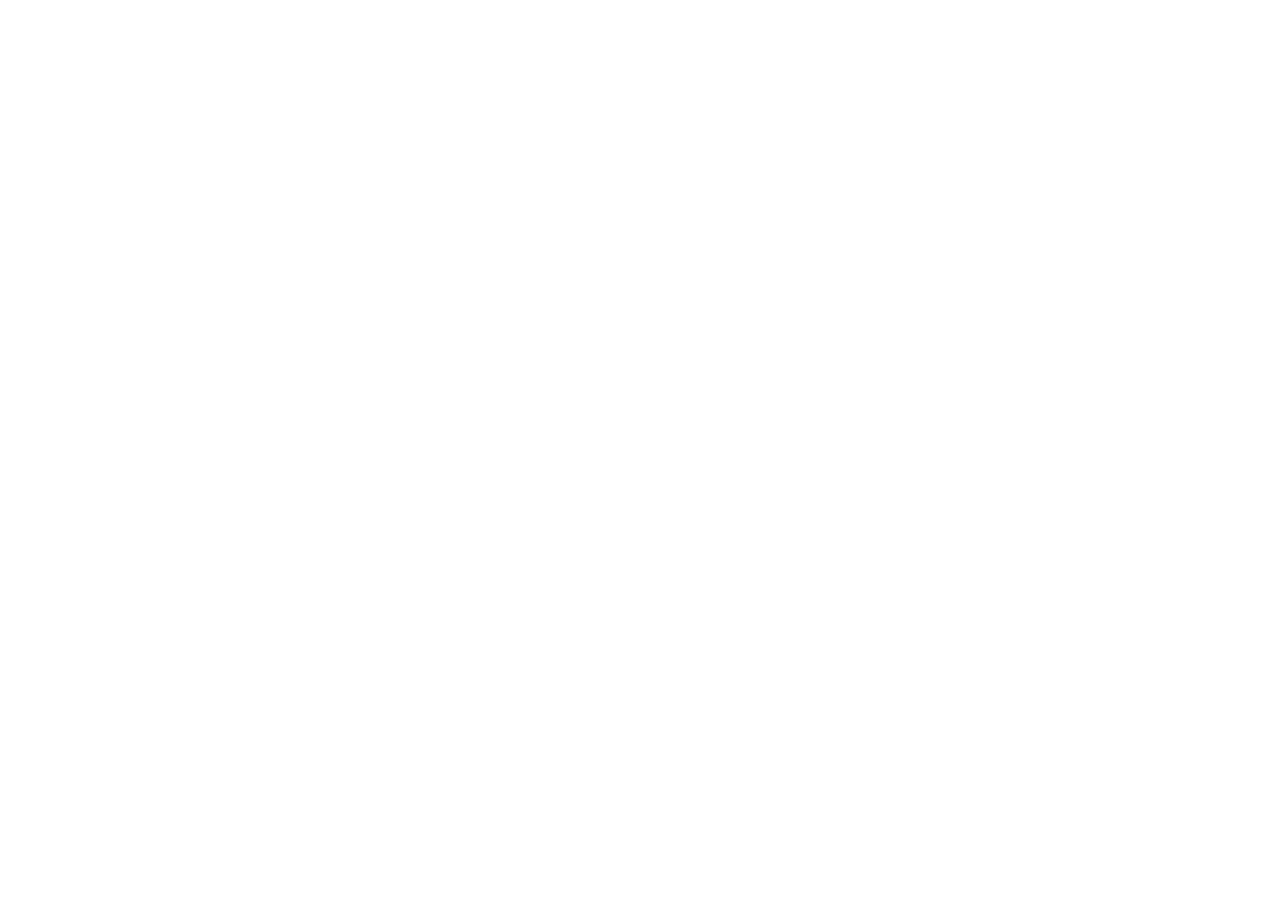
==== index.html @ a3b537d9 "Ajuste de melhor descricao do site." ====
<!DOCTYPE html>
<html lang="pt-BR" data-env="prod">  <!-- dev | prod -->
    <head>
        <!-- Website Configuration -->
        <meta charset="utf-8" />
        <meta name="viewport" content="width=device-width, initial-scale=1.0" />
        <meta name="rating" content="general" />
        <meta name="robots" content="index, all" />
        <meta name="revisit-after" content="7 days" />
        <!-- https://www.existo.me/ -->
        <base href="" />
        <link rel="canonical" href="" />

        <!-- Website Policy -->
        <meta http-equiv="Cache-Control" content="no-cache, no-store, must-revalidate"/>
        <meta http-equiv="Pragma" content="no-cache"/>
        <meta http-equiv="Expires" content="0"/>

        <!-- Website Description -->
        <meta name="author" content="EXISTO.me" />
        <meta name="description" content="Versão educacional do teste de coordenadas políticas, compatível com regimes de governo de todo o mundo. Foi criado pela iniciativa United Sapiens com o propósito educacional de levar o conhecimento do espectro de ideologias políticas a todos." />
        <meta name="keywords" content="EXISTO.me,teste,coordenadas,políticas,ideologia,política,eixos,ideológicos,econômico,civil,diplomático,social,gps,político,united,sapiens,governo,brasil" />
        <title>EXISTO.me • GPS Político</title>

        <!-- Progressive Web Application -->
        <meta name="application-name" content="EXISTO.me" />
        <meta name="theme-color" content="#4C555D" />
        <meta name="browsermode" content="application" />
        <meta name="layoutmode" content="fitscreen/standard" />
        <meta name="full-screen" content="no" />
        <meta name="nightmode" content="enable/disable" />
        <meta name="imagemode" content="force" />
        <meta name="format-detection" content="telephone=no" />
        <link rel="manifest" href="app.webmanifest" />

        <!-- Website Setup -->
        <script type="text/javascript" src="scripts/head.js"></script>

        <!-- Favicons for Desktop Browsers -->
        <link rel="shortcut icon" type="image/x-icon" href="favicon.ico" />
        <link rel="icon" type="image/png" sizes="16x16" href="icons/favicon-16x16.png" />
        <link rel="icon" type="image/png" sizes="32x32" href="icons/favicon-32x32.png" />

        <!-- Android Devices / Chrome -->
        <meta name="mobile-web-app-capable" content="yes" />
        <link rel="icon" type="image/png" sizes="36x36" href="icons/android-icon-36x36.png" />
        <link rel="icon" type="image/png" sizes="48x48" href="icons/android-icon-48x48.png" />
        <link rel="icon" type="image/png" sizes="72x72" href="icons/android-icon-72x72.png" />
        <link rel="icon" type="image/png" sizes="96x96" href="icons/android-icon-96x96.png" />
        <link rel="icon" type="image/png" sizes="144x144" href="icons/android-icon-144x144.png" />
        <link rel="icon" type="image/png" sizes="192x192" href="icons/android-icon-192x192.png" />
        <link rel="icon" type="image/png" sizes="256x256" href="icons/android-icon-256x256.png" />
        <link rel="icon" type="image/png" sizes="384x384" href="icons/android-icon-384x384.png" />
        <link rel="icon" type="image/png" sizes="512x512" href="icons/android-icon-512x512.png" />

        <!-- iOS Devices / Safari -->
        <meta name="apple-mobile-web-app-title" content="EXISTO.me" />
        <meta name="apple-mobile-web-app-capable" content="yes" />
        <meta name="apple-mobile-web-app-status-bar-style" content="black-translucent" />
        <link rel="apple-touch-icon" href="apple-touch-icon.png" />
        <link rel="apple-touch-icon" sizes="57x57" href="icons/apple-touch-icon-57x57.png" />
        <link rel="apple-touch-icon" sizes="60x60" href="icons/apple-touch-icon-60x60.png" />
        <link rel="apple-touch-icon" sizes="72x72" href="icons/apple-touch-icon-72x72.png" />
        <link rel="apple-touch-icon" sizes="76x76" href="icons/apple-touch-icon-76x76.png" />
        <link rel="apple-touch-icon" sizes="114x114" href="icons/apple-touch-icon-114x114.png" />
        <link rel="apple-touch-icon" sizes="120x120" href="icons/apple-touch-icon-120x120.png" />
        <link rel="apple-touch-icon" sizes="144x144" href="icons/apple-touch-icon-144x144.png" />
        <link rel="apple-touch-icon" sizes="152x152" href="icons/apple-touch-icon-152x152.png" />
        <link rel="apple-touch-icon" sizes="180x180" href="icons/apple-touch-icon-180x180.png" />
        <link rel="mask-icon" color="#4C555D" href="icons/safari-pinned-tab.svg" />

        <!-- Windows Tiles for Desktop -->
        <meta name="msapplication-tooltip" content="EXISTO.me • GPS Político" />
        <meta name="msapplication-starturl" content="/" />
        <meta name="msapplication-tap-highlight" content="no" />
        <meta name="msapplication-navbutton-color" content="#4C555D" />
        <meta name="msapplication-TileColor" content="#4C555D" />
        <meta name="msapplication-TileImage" content="icons/ms-icon-144x144.png" />
        <meta name="msapplication-square70x70logo" content="icons/ms-icon-70x70.png" />
        <meta name="msapplication-square150x150logo" content="icons/ms-icon-150x150.png" />
        <meta name="msapplication-square310x310logo" content="icons/ms-icon-310x310.png" />
        <meta name="msapplication-wide310x150logo" content="icons/ms-icon-310x150.png" />
        <meta name="msapplication-config" content="browserconfig.xml" />

        <!-- Share on Social Networks -->
        <meta property="og:site_name" content="EXISTO.me" />
        <meta property="og:type" content="website" />
        <meta property="og:title" content="EXISTO.me • GPS Político" />
        <meta property="og:description" content="Versão educacional do teste de coordenadas políticas, compatível com regimes de governo de todo o mundo. Foi criado pela iniciativa United Sapiens com o propósito educacional de levar o conhecimento do espectro de ideologias políticas a todos." />
        <meta property="og:locale" content="pt-BR" />
        <meta property="og:url" content="https://www.existo.me/" />
        <meta property="og:image" content="https://www.existo.me/icons/og-image.png" />
        <meta property="og:image:type" content="image/png" />
        <meta property="og:image:width" content="1024" />
        <meta property="og:image:height" content="512" />
        <meta property="og:image:alt" content="EXISTO.me Logo" />

        <!-- Share on Twitter -->
        <meta name="twitter:card" content="summary" />
        <meta name="twitter:creator" content="@united_sapiens" />
        <meta name="twitter:site" content="@united_sapiens" />
        <meta name="twitter:title" content="EXISTO.me • GPS Político" />
        <meta name="twitter:description" content="Versão educacional do teste de coordenadas políticas, compatível com regimes de governo de todo o mundo. Foi criado pela iniciativa United Sapiens com o propósito educacional de levar o conhecimento do espectro de ideologias políticas a todos." />
        <meta name="twitter:image" content="https://www.existo.me/icons/android-icon-512x512.png" />
        <meta name="twitter:image:alt" content="EXISTO.me Logo" />

        <!-- Google Web Fonts -->
        <link rel="preconnect" href="https://fonts.googleapis.com" />
        <link rel="preconnect" href="https://fonts.gstatic.com" crossorigin />
        <link rel="stylesheet" href="https://fonts.googleapis.com/css2?family=Open+Sans&family=Jost&display=swap" />

        <!-- Icon Fonts -->
        <link rel="stylesheet" href="https://cdn.jsdelivr.net/npm/@fortawesome/fontawesome-free@6.2.0/css/all.min.css" />
        <link rel="stylesheet" href="https://cdn.jsdelivr.net/npm/bootstrap-icons@1.9.1/font/bootstrap-icons.css" />

        <!-- Libraries Stylesheets -->
        <link rel="stylesheet" href="https://cdn.jsdelivr.net/npm/bootstrap@5.2.2/dist/css/bootstrap.min.css" integrity="sha384-Zenh87qX5JnK2Jl0vWa8Ck2rdkQ2Bzep5IDxbcnCeuOxjzrPF/et3URy9Bv1WTRi" crossorigin="anonymous">

        <!-- Website Stylesheets -->
        <link rel="stylesheet" href="styles/main.css" />
    </head>

    <!-- Website Content -->
    <body class="back-flag">

        <header class="frame">
            <div class="container-fluid d-flex flex-wrap justify-content-between align-items-center py-2">
                    <div class="col-6 d-flex dropdown">
                        <a id="HMenuDropdown" href="#" class="dropdown" data-bs-toggle="dropdown" data-toggle="dropdown" title="Clique para abrir o menu principal.">
                            <h2 class="ex-nav">
                                <i class="fa-solid fa-bars"></i>
                                <img src="images/br-icon.png" class="icon-inline" alt="Bandeira do Brasil" draggable="false" />
                                <b>EXISTO.me</b>
                            </h2>
                        </a>
                        <div class="dropdown-menu shadow-10">
                            <h6 class="dropdown-header"><b>SOBRE O EXISTO.me</b></h6>
                            <a href="#" class="dropdown-item" data-bs-toggle="modal" data-bs-target="#modalIntro"><i class="fa-solid fa-person-chalkboard"></i> &nbsp; Uma "Breve" Introdução</a>
                            <a href="#" class="dropdown-item" data-bs-toggle="modal" data-bs-target="#modalPolicy"><i class="fa-solid fa-user-secret"></i> &nbsp; Política de Privacidade</a>
                            <a href="#" class="dropdown-item" data-bs-toggle="modal" data-bs-target="#modalLegal"><i class="fa-solid fa-scale-balanced"></i> &nbsp; Informações Legais</a>
                            <div class="dropdown-divider"></div>
                            <h6 class="dropdown-header"><b>UNITED SAPIENS</b></h6>
                            <a href="https://www.github.com/united-sapiens" class="dropdown-item" title="https://www.github.com/united-sapiens" target="_blank"><i class="fa-regular fa-handshake"></i>&nbsp; Conheça a Iniciativa</a>
                            <a href="https://www.united-sapiens.org" class="dropdown-item" title="https://www.united-sapiens.org" target="_blank"><i class="fa-solid fa-earth-americas"></i>&nbsp; Visite a Landing Page</a>
                            <a href="https://www.github.com/existo-me/existo-me.github.io" class="dropdown-item" title="https://www.github.com/existo-me/existo-me.github.io" target="_blank"><i class="fa-solid fa-code"></i> &nbsp; Contribua com o Código</a>
                            <div class="dropdown-divider"></div>
                            <a href="mailto:united.sapiens.br@gmail.com?subject=Feedback%20sobre%20o%20EXISTO.me:%20" class="dropdown-item" title="mailto:united.sapiens.br@gmail.com"><i class="fa-regular fa-envelope"></i> &nbsp; Seu Feedback é Bem-vindo</a>
                        </div>
                    </div>
                    <ul class="col-6 d-flex justify-content-end nav list-unstyled">
                        <li class="h2 ms-3 ex-nav finished-test">
                            <a href="#" data-bs-toggle="modal" data-bs-target="#modalResult" title="Clique para visualizar o seu resultado do teste político."><i class="bi bi-grid-3x3-gap"></i></a>
                        </li>
                        <li class="h2 ms-3 ex-nav">
                            <a href="#" data-bs-toggle="modal" data-bs-target="#modalSetup" title="Clique para ajustar suas preferências pessoais."><i class="bi bi-gear"></i></a>
                        </li>
                        <li class="h2 ms-3 ex-nav">
                            <a href="#" data-bs-toggle="modal" data-bs-target="#modalHelp" title="Clique para consultar a central de ajuda do site."><i class="bi bi-question-circle"></i></a>
                        </li>
                        <li class="h2 ms-3 ex-nav">
                            <a href="#" data-bs-toggle="modal" data-bs-target="#modalDonate" title="Contribua com nossa iniciativa ajudando nosso projeto a crescer."><i class="bi bi-heart-pulse"></i></a>
                        </li>
                </div>
            </div>
        </header>

        <main class="frame page shadow-10">
            <div class="container-fluid d-flex justify-content-center panel-test h-100">
                <div class="row justify-content-center w-100">
                    <div id="carouselTest" class="col-lg-10 carousel slide" data-bs-interval="10000000" data-bs-ride="false" data-bs-keyboard="false" data-bs-wrap="true">
                        <div class="carousel-inner"></div>

                        <button class="carousel-control-prev d-none" type="button" data-bs-target="#carouselTest" data-bs-slide="prev" title="Questão Anterior">
                            <span class="carousel-control-prev-icon" aria-hidden="true"></span>
                            <span class="visually-hidden">Anterior</span>
                        </button>
                        <button class="carousel-control-next d-none" type="button" data-bs-target="#carouselTest" data-bs-slide="next" title="Próxima Questão">
                            <span class="carousel-control-next-icon" aria-hidden="true"></span>
                            <span class="visually-hidden">Próxima</span>
                        </button>
                    </div>
                </div>
            </div>
        </main>

        <footer class="frame">
            <div class="container-fluid d-flex flex-wrap justify-content-between align-items-center py-2">
                <div class="col-6 d-flex">
                    <a href="https://github.com/united-sapiens" title="Conheça a iniciativa United Sapiens" target="_blank">
                        <h5 class="ex-nav">
                            <i class="fa-brands fa-creative-commons"></i> <i class="fa-brands fa-creative-commons-by"></i> 
                            2022 United Sapiens
                        </h5>
                    </a>
                </div>
                <ul class="col-6 d-flex justify-content-end nav list-unstyled">
                    <li class="h2 ms-3 ex-nav">
                        <a href="https://www.twitter.com/united_sapiens" title="https://www.twitter.com/united_sapiens" target="_blank"><i class="bi bi-twitter"></i></a>
                    </li>
                    <li class="h2 ms-3 ex-nav">
                        <a href="https://www.youtube.com/@unitedsapiens" title="https://www.youtube.com/@unitedsapiens" target="_blank"><i class="bi bi-youtube"></i></a>
                    </li>
                    <li class="h2 ms-3 ex-nav">
                        <a href="https://www.github.com/existo-me" title="https://www.github.com/existo-me" target="_blank"><i class="bi bi-github"></i></a>
                    </li>
                </ul>
            </div>
        </footer>

        <!--- Carousel slides --------------------------------------------------->

        <div id="cenarioBeginnerStart" class="d-none" tabindex="-1">
            <div class="carousel-item active">
                <h2 class="text-center m-3 caption-test"><i class="fa-solid fa-location-crosshairs"></i></h2>
                <h2 class="text-center mb-3 caption-test">TESTE DO GPS POLÍTICO</h2>
                <p class="lead text-justify">Bem-vindo ao EXISTO.me! Este teste possui {0} questões. Suas respostas serão usadas para calcular seu perfil político de acordo com quatro eixos ideológicos: Economia, Governo, Diplomacia e Sociedade. Responda honestamente!</p>
                <div class="d-grid gap-3 d-md-flex justify-content-md-center m-4 px-4">
                    <button type="button" class="btn btn-lg btn-dark px-4 me-md-2" title="Clique para iniciar o teste do GPS Político." onclick="takeTest()">Iniciar Teste</button>
                    <a href="#" class="btn btn-lg btn-outline-secondary px4" role="button" data-bs-toggle="modal" data-bs-target="#modalIntro" title="Clique para saber como funciona o teste do GPS Político.">Como Funciona</a>
                </div>
            </div>
        </div>

        <div id="cenarioBeginnerResume" class="d-none" tabindex="-1">
            <div class="carousel-item active">
                <h2 class="text-center m-3 caption-test"><span class="badge text-bg-warning">#{1}...{0}</span></h2>
                <h2 class="text-center mb-3 caption-test"><span class="no-phone">EXISTEM </span>QUESTÕES PENDENTES</h2>
                <p class="lead text-justify">Você ainda não finalizou o teste, {2}. Finalize o teste para que possamos calcular seu perfil político. Está achando o teste interessante? Envie-nos seu feedback por <a href="mailto:united.sapiens.br@gmail.com?subject=Feedback%20sobre%20o%20EXISTO.me:%20" class="link-gold" title="mailto:united.sapiens.br@gmail.com">e-mail</a>.</p>
                <div class="d-grid gap-3 d-md-flex justify-content-md-center m-4 px-4">
                    <button type="button" class="btn btn-lg btn-dark px-4 me-md-2" title="Clique para retomar o teste do GPS Político de onde parou." onclick="takeTest()">Finalizar Teste</button>
                    <a href="https://github.com/existo-me" class="btn btn-lg btn-outline-secondary px4" role="button" title="https://github.com/existo-me" target="_blank">Saiba Mais</a>
                </div>
            </div>
        </div>

        <div id="cenarioMajorRestart" class="d-none" tabindex="-1">
            <div class="carousel-item active">
                <h2 class="text-center m-3 caption-test">{0}</h2>
                <h2 class="text-center mb-3 caption-test">PARABÉNS POR CONCLUIR<span class="no-phone"> O TESTE</span></h2>
                <p class="lead text-justify">Esperamos que tenha gostado do teste. Lembre-se de que os testes de ideologia política são apenas aproximações de cálculos empíricos, não há como obter absoluta precisão ou confiabilidade. Clique na opção <i class="bi bi-grid-3x3-gap"></i> para visualizar seu resultado. Não esqueça de compartilhar!</p>
                <div class="d-grid gap-3 d-md-flex justify-content-md-center m-4 px-4">
                    <button type="button" class="btn btn-lg btn-dark px-4 me-md-2" title="Clique para refazer o teste do GPS Político" onclick="retakeTest()">Refazer Teste</button>
                    <a href="javascript:reviewTest();" class="btn btn-lg btn-outline-secondary btn-review-test px4" role="button" title="Clique para revisar suas respostas do teste do GPS Político.">Revisar Teste</a>
                    <a href="javascript:cancelReview();" class="btn btn-lg btn-outline-secondary btn-cancel-review px4 d-none" role="button" title="Clique para cancelar a revisão do teste.">Cancelar Revisão</a>
                </div>
            </div>
        </div>

        <div id="cenarioMajorUpgrade" class="d-none" tabindex="-1">
            <div class="carousel-item active">
                <h2 class="text-center m-3 caption-test"><span class="badge text-bg-warning">v{0}</span></h2>
                <h2 class="text-center mb-3 caption-test">QUESTÕES ALTERADAS<span class="no-phone"> NO TESTE</span></h2>
                <p class="lead text-justify">Uma nova versão do teste foi disponibilizada (<i>v{0}</i>), com algumas questões reformuladas. Caso queira, você pode revisar o teste para relembrar suas respostas (<i>v{1}</i>). Se não concordar com algumas de suas respostas após a reformulação, você pode refazer o teste para mudar suas escolhas.</p>
                <div class="d-grid gap-3 d-md-flex justify-content-md-center m-4 px-4">
                    <button type="button" class="btn btn-lg btn-dark px-4 me-md-2" title="Clique para continuar o teste do GPS Político." onclick="retakeTest()">Refazer Teste</button>
                    <a href="javascript:reviewTest();" class="btn btn-lg btn-outline-secondary btn-review-test px4" role="button" title="Clique para revisar suas respostas do teste do GPS Político.">Revisar Teste</a>
                    <a href="javascript:cancelReview();" class="btn btn-lg btn-outline-secondary btn-cancel-review px4 d-none" role="button" title="Clique para cancelar a revisão do teste.">Cancelar Revisão</a>
                </div>
            </div>
        </div>

        <div id="cenarioMajorNotify" class="d-none" tabindex="-1">
            <div class="carousel-item active">
                <h2 class="text-center m-3 caption-test"><span class="badge text-bg-warning">+{0}</span></h2>
                <h2 class="text-center mb-3 caption-test">NOVAS QUESTÕES<span class="no-phone"> PARA O TESTE</span></h2>
                <p class="lead text-justify">Uma nova versão do teste foi disponibilizada (<i>v{0}</i>), com {2}. Caso queira, você pode revisar o teste para relembrar suas respostas (<i>v{1}</i>). Continue e finalize o teste para que possamos ajustar seu perfil político. Não esqueça de compartilhar!</p>
                <div class="d-grid gap-3 d-md-flex justify-content-md-center m-4 px-4">
                    <button type="button" class="btn btn-lg btn-dark px-4 me-md-2" title="Clique para continuar o teste do GPS Político." onclick="takeTest()">Finalizar Teste</button>
                    <a href="javascript:reviewTest();" class="btn btn-lg btn-outline-secondary btn-review-test px4" role="button" title="Clique para revisar suas respostas do teste do GPS Político.">Revisar Teste</a>
                    <a href="javascript:cancelReview();" class="btn btn-lg btn-outline-secondary btn-cancel-review px4 d-none" role="button" title="Clique para cancelar a revisão do teste.">Cancelar Revisão</a>
                </div>
            </div>
        </div>

        <div id="templateRespondQuestion" class="d-none" tabindex="-1">
            <div class="carousel-item">
                <h2 class="text-center m-3 caption-test"><span class="badge text-bg-dark">#{1}...{0}</span></h2>
                <p class="lead-test mb-3">{2}</p>
                <div class="form-check mb-3">
                    <input id="inputRadio-{1}0" name="inputRadio-{1}" type="radio" class="form-check-input input-test" title="Clique aqui para selecionar esta opção." tabindex="31" onclick="respondTest('{1}', '0')">
                    <label for="inputRadio-{1}0" class="form-check-label lead-test label-test" title="Clique aqui para selecionar esta opção.">{3}</label>
                </div>
                <div class="form-check">
                    <input id="inputRadio-{1}1" name="inputRadio-{1}" type="radio" class="form-check-input input-test" title="Clique aqui para selecionar esta opção."  tabindex="32" onclick="respondTest('{1}', '1')">
                    <label for="inputRadio-{1}1" class="form-check-label lead-test label-test" title="Clique aqui para selecionar esta opção.">{4}</label>
                </div>
            </div>
        </div>

        <div id="templateReviewQuestion" class="d-none" tabindex="-1">
            <div class="carousel-item">
                <h2 class="text-center m-3 caption-test"><span class="badge text-bg-dark">#{1}...{0}</span></h2>
                <p class="lead-test mb-3">{2}</p>
                <div class="form-check mb-3">
                    <input id="inputRadio-{1}0" name="inputRadio-{1}" type="radio" class="form-check-input input-test" {4}>
                    <label for="inputRadio-{1}0" class="form-check-label lead-test label-test">{3}</label>
                </div>
                <div class="form-check">
                    <input id="inputRadio-{1}1" name="inputRadio-{1}" type="radio" class="form-check-input input-test" {6}>
                    <label for="inputRadio-{1}1" class="form-check-label lead-test label-test">{5}</label>
                </div>
            </div>
        </div>

        <!--- Modal Dialogs --------------------------------------------------->

        <div id="modalIntro" class="modal fade" tabindex="-1">
            <div class="modal-dialog modal-dialog-centered modal-dialog-scrollable">
                <div class="modal-content">
                    <div class="modal-header">
                        <h4 class="modal-title"><i class="fa-solid fa-person-chalkboard"></i>&nbsp; Uma "Breve" Introdução</h4>
                        <button type="button" class="btn-nav" data-bs-dismiss="modal" data-bs-toggle="modal" data-bs-target="#modalFanatic" title="Segue para próximo tópico.">
                            <i class="fa-solid fa-forward"></i>
                        </button>
                    </div>
                    <div class="modal-body">
                        <img src="images/intro-banner.jpg" class="img-fluid img-thumbnail mb-4" alt="Penso Logo Existo" />
                        <h5>Bem-vindo ao EXISTO.me!</h5>
                        <p class="mb-4">Este website apresenta uma versão “educacional” do teste de coordenadas políticas, compatível com regimes de governo de todo o mundo. Foi criado pela iniciativa United Sapiens com o propósito educacional de levar o conhecimento do espectro de ideologias políticas a todos.</p>

                        <h5>Como Funciona?</h5>
                        <p>A operação do site é bastante simples e intuitiva. Ao abrir a página principal você já poderá iniciar o teste de imediato, sem necessidade de efetuar login ou qualquer outra configuração. Para responder às questões, você deverá selecionar aquela opção que melhor representa seus valores pessoais e suas escolhas de vida. Responda honestamente!</p>
                        <p>Ao final do teste será apresentado o seu resultado, com pontuações em eixos ideológicos. Caso queira, você poderá compartilhar o resultado em suas redes sociais. A postagem terá o seguinte aspecto <i>(imagem meramente ilustrativa)</i>:</p>
                        <img src="images/share-banner.jpg" class="img-fluid img-thumbnail mb-4" alt="Resultado Compartilhado" />

                        <h5>Este Website é um Clone?</h5>
                        <p>Sim, e não. O teste do GPS Político é uma versão abrasileirada do teste de coordenadas políticas disposto no site <a href="https://8values.github.io/" title="https://8values.github.io/">8values</a>. Mas foram feitas modificações em diversas questões para se adaptarem à realidade brasileira, e novas questões foram adicionadas. Também foi adotado um modelo mais simples de respostas, substituindo a <a href="https://pt.wikipedia.org/wiki/Escala_Likert" title="https://pt.wikipedia.org/wiki/Escala_Likert">Escala Likert</a> (concordo, discordo totalmente, etc) adotada pelo 8values.</p>
                        <p class="mb-4">Aproveitamos para deixar aqui nosso "Muito Obrigado!" a <a href="https://github.com/TristanBomb" title="https://github.com/TristanBomb">TristanBomb</a>, desenvolvedor do <a href="https://8values.github.io/" title="https://8values.github.io/">8values</a>; e também a <a href="https://textosparareflexao.blogspot.com/" title="https://textosparareflexao.blogspot.com/">Rafael Arrais</a> pela excelente tradução para o Português do 8values em seu <a href="https://raph.com.br/8values/" title="https://raph.com.br/8values/">website</a>. Por último, não menos importante, a <a href="https://www.powerlanguage.co.uk/" title="https://www.powerlanguage.co.uk/">Josh Wardle</a>, o desenvolvedor por trás do jogo de palavras <a href="https://www.nytimes.com/games/wordle/index.html" title="https://www.nytimes.com/games/wordle/index.html">Wordle</a>, que nos inspirou na formatação do resultado para compartilhamento nas redes sociais. &nbsp;(ツ)</p>

                        <h5>Quais os Eixos Ideológicos?</h5>
                        <p>A pontuação de suas respostas é distribuída em 8 posicionamentos dos 4 eixos ideológicos adotados: Economia, Governo, Diplomacia e Sociedade. Cada um destes eixos ideológicos possui dois valores opostos atribuídos a eles. Estes valores são:</p>
                        <p><b>1. ECONOMIA:</b></p>
                        <ul class="mb-4">
                            <li><b>Igualdade</b> = Aqueles com uma pontuação maior em Igualdade acreditam que a economia deve distribuir valor igualmente entre a população. Estes tendem a apoiar leis tributárias progressivas, programas sociais, e no geral, socialismo.</li>
                            <li><b>Mercado</b> = Aqueles com uma pontuação maior em Mercado acreditam que a economia deve focar em crescimento rápido. Estes tendem a apoiar impostos mais baixos, privatização, desregulamentação, e no geral, capitalismo laissez-faire (liberalismo).</li>
                            <li><i>Os possíveis valores para o eixo de Economia, de acordo com a pontuação das respostas, são: Marxista, Socialista, Social-Democrata, Centrista, Liberal-Democrata, Neoliberal, Laissez-Faire.</i></li>
                        </ul>

                        <p><b>2. GOVERNO:</b></p>
                        <ul class="mb-4">
                            <li><b>Liberdade</b> = Aqueles com uma pontuação maior em Liberdade acreditam em forte liberdade civil. Estes tendem a apoiar democracia e opor-se à intervenção do Estado nas vidas pessoais. Note que isto se refere a liberdades civis, não a liberdades econômicas.</li>
                            <li><b>Autoridade</b> = Aqueles com uma pontuação maior em Autoridade acreditam em forte poder do Estado. Estes tendem a apoiar a intervenção do Estado nas vidas pessoais, fiscalização governamental, e se preciso, censura ou autocracia.</li>
                            <li><i>Os possíveis valores para o eixo de Governo, de acordo com a pontuação das respostas, são: Anarquista, Libertário, Liberalista, Moderado, Estatista, Autoritário, Totalitário.</i></li>
                        </ul>

                        <p><b>3. DIPLOMACIA:</b></p>
                        <ul class="mb-4">
                            <li><b>Globalização</b> = Aqueles com uma pontuação maior em Globalização são cosmopolitas. Estes geralmente acreditam numa política externa pacífica, enfatizando diplomacia, cooperação, integração, e no geral, uma unidade global de interesse mútuo.</li>
                            <li><b>Nacionalismo</b> = Aqueles com uma pontuação maior em Nacionalismo são patriotas. Estes geralmente acreditam numa política externa agressiva, valorizando as forças armadas, a soberania nacional, e se preciso, o uso da força militar.</li>
                            <li><i>Os possíveis valores para o eixo de Diplomacia, de acordo com a pontuação das respostas, são: Cosmopolita, Internacionalista, Pacifista, Equilibrado, Patriótico, Nacionalista, Chauvinista.</i></li>
                        </ul>

                        <p><b>4. SOCIEDADE:</b></p>
                        <ul class="mb-4">
                            <li><b>Progresso</b> = Aqueles com uma pontuação maior em Progresso acreditam em avanços sociais e racionalidade. Embora nem sempre, usualmente são seculares ou agnósticos, e apoiam ações ambientais e grandes investimentos em pesquisa científica ou tecnológica.</li>
                            <li><b>Tradição</b> = Aqueles com uma pontuação maior em Tradição acreditam em valores conservadores e aderência estrita a um código moral. Embora nem sempre, usualmente são religiosos, e apoiam o status quo vigente.</li>
                            <li><i>Os possíveis valores para o eixo de Sociedade, de acordo com a pontuação das respostas, são: Revolucionário, Progressista, Moderno, Neutro, Tradicional, Conservador, Reacionário.</i></li>
                        </ul>

                        <h5>Porque "Existo-me"?</h5>
                        <p>A expressão <i>"Penso, logo existo"</i> é bastante conhecida, assim como a original em latim: <i>"Cogito, ergo sum"</i>. São formas abreviadas de uma citação de <a href="https://pt.wikipedia.org/wiki/Ren%C3%A9_Descartes" title="https://pt.wikipedia.org/wiki/Ren%C3%A9_Descartes">René Descartes</a> (1596-1650) em seu livro "O Discurso do Método" de 1637. A frase original foi escrita inicialmente em francês e depois traduzida para o Latim:</p>
                        <p><i>"Puisque je doute, je pense; puisque je pense, j'existe."</i><br/>
                        - Frase original em Francês.</p>
                        <p><i>"Ego cogito, ergo sum sive existo."</i><br/>
                        - Tradução para Latim.</p>
                        <p><i>"Já que duvido, penso; desde que eu penso, eu existo."</i><br/>
                        - Tradução para Português.</p>
                        <p>Assim como Descartes alcançou essa conclusão após duvidar da verdade de todas as coisas, eventualmente você também irá questionar a verdade apresentada pelos governantes e políticos em nosso país. E o primeiro passo para buscar a sua verdade é olhar para si mesmo, observar seus valores humanos e seus princípios pessoais.</p>
                        <p>Este teste do GPS Político foi criado para auxiliar você nesta jornada, para servir de referência neste primeiro passo rumo à consciência política. Nós somos escravos do conhecimento. Ficamos à mercê daqueles que se utilizam do conhecimento para nos oprimir e subjugar. Somente o saber nos libertará.</p>
                        <p class="mb-4">Esperamos que o conhecimento que você adquira neste website possa lhe guiar na busca da verdade, para que você possa finalmente entender o que realmente tem acontecido em nosso país nas últimas décadas. É seu direito universal manifestar a sua opinião política e o seu voto. Votar é seu direito, participar é seu dever. Você pensa; Você existe; Você importa!</p>

                        <h5>Artigo 21º da Declaração Universal dos Direitos Humanos</h5>
                        <ul>
                            <li>1. Toda a pessoa tem o direito de tomar parte na direção dos negócios públicos do seu país, quer diretamente, quer por intermédio de representantes livremente escolhidos.</li>
                            <li>2. Toda a pessoa tem direito de acesso, em condições de igualdade, às funções públicas do seu país.</li>
                            <li>3. A vontade do povo é o fundamento da autoridade dos poderes públicos: e deve exprimir-se através de eleições honestas a realizar periodicamente por sufrágio universal e igual, com voto secreto ou segundo processo equivalente que salvaguarde a liberdade de voto.</li>
                        </ul>
                    </div>
                    <div class="modal-footer">
                        <a href="#" class="btn btn-outline-secondary mx-3" role="button" data-bs-toggle="modal" data-bs-target="#modalFanatic" title="Confira nosso texto 'O Fanático Político'"><i class="bi bi-emoji-angry"></i>&nbsp; O Fanático<span class="no-phone"> Político</span></a>
                        <button type="button" class="btn btn-secondary" data-bs-dismiss="modal" title="Clique para fechar"><i class="fa-solid fa-xmark"></i>&nbsp; Fechar</button>
                    </div>
                </div>
            </div>
        </div>

        <div id="modalFanatic" class="modal fade" tabindex="-1">
            <div class="modal-dialog modal-dialog-centered modal-dialog-scrollable">
                <div class="modal-content">
                    <div class="modal-header">
                        <h4 class="modal-title"><i class="bi bi-emoji-angry"></i>&nbsp; O Fanático Político</h4>
                        <button type="button" class="btn-nav" data-bs-dismiss="modal" data-bs-toggle="modal" data-bs-target="#modalPolicy" title="Segue para próximo tópico.">
                            <i class="fa-solid fa-forward"></i>
                        </button>
                    </div>
                    <div class="modal-body">
                        <p class="text-justify">O pior fanático é o fanático político. Ele não lê, não assiste, nem se interessa por nada fora de sua bolha partidária. Ele não hesita em compartilhar notícias falsas, conteúdos ofensivos e ameaças para atacar seus inimigos e promover o caos na sociedade, porque ignora como as democracias morrem.</p>
                        <p class="text-justify mb-4">O fanático político é tão hediondo que se orgulha de usar a violência em qualquer ocasião para calar opositores. Não sabe o imbecil que da sua militância do ódio nasce o fascismo, a opressiva ditadura e o pior de todos os autocratas, que é o tirano genocida, desumano, demagogo e lacaio dos políticos neoliberais e reacionários.</p>
                        <p class="text-justify mb-5">— <i>Adaptação do texto "O Analfabeto Político", de Bertolt Brecht.</i></p>
                        <img src="images/arianosuassuna-banner.jpg" class="img-fluid img-thumbnail mb-5" alt="Frase de Ariano Suassuna" />
                        <h5 class="text-center">¯\_(ツ)_/¯</h5>
                    </div>
                    <div class="modal-footer">
                        <button type="button" class="btn btn-secondary" data-bs-dismiss="modal" title="Clique para fechar"><i class="fa-solid fa-xmark"></i>&nbsp; Fechar</button>
                    </div>
                </div>
            </div>
        </div>

        <div id="modalPolicy" class="modal fade" tabindex="-1">
            <div class="modal-dialog modal-dialog-centered modal-dialog-scrollable">
                <div class="modal-content">
                    <div class="modal-header">
                        <h4 class="modal-title"><i class="fa-solid fa-user-secret"></i>&nbsp; Política de Privacidade</h4>
                        <button type="button" class="btn-nav" data-bs-dismiss="modal" data-bs-toggle="modal" data-bs-target="#modalLegal" title="Segue para próximo tópico.">
                            <i class="fa-solid fa-forward"></i>
                        </button>
                    </div>
                    <div class="modal-body">
                        <h5>Política de Privacidade e Segurança</h5>
                        <p>O uso do website EXISTO.me pelo visitante pressupõe a aceitação desta Política de Privacidade e Segurança, doravante simplesmente denominado "ACORDO". A iniciativa United Sapiens reserva-se ao direito de alterar este ACORDO sem aviso prévio. Deste modo, recomendamos que consulte o presente ACORDO com regularidade de forma a estar sempre atualizado.</p>
                        <br />
                        <h5>Cookies de Navegação</h5>
                        <p>Cookies são pequenos fragmentos de informação que se instalam no computador ou dispositivo semelhante utilizado para acessar a internet, com duração limitada de tempo, e que ajudam a armazenar e, por vezes, rastrear informações sobre o uso do site. O site EXISTO.me não faz uso de cookies. Ao navegar pelo site, os visitantes não são rastreados por cookies ou quaisquer outros mecanismos de armazenamento de dados pessoais e/ou de identificação.</p>
                        <br />
                        <h5>Dados Pessoais</h5>
                        <p>Nenhuma informação e/ou dado pessoal é requerido do visitante para efetuar o teste do GPS Político. Apenas o resultado do teste do GPS Político é armazenado no navegador. Caso o visitante não concorde com isto, poderá apagar seu histórico do teste através da opção de menu [Preferências > Esqueça-me!].</p>
                        <br />
                        <h5>Política Anti-Spam</h5>
                        <p>Somos rigorosamente contra a prática de SPAM e não enviamos e-mail ou notificação aos visitantes.</p>
                    </div>
                    <div class="modal-footer">
                        <button type="button" class="btn btn-secondary" data-bs-dismiss="modal" title="Clique para fechar"><i class="fa-solid fa-xmark"></i>&nbsp; Fechar</button>
                    </div>
                </div>
            </div>
        </div>

        <div id="modalLegal" class="modal fade" tabindex="-1">
            <div class="modal-dialog modal-dialog-centered modal-dialog-scrollable">
                <div class="modal-content">
                    <div class="modal-header">
                        <h4 class="modal-title"><i class="fa-solid fa-scale-balanced"></i>&nbsp; Informações Legais</h4>
                        <button type="button" class="btn-nav" data-bs-dismiss="modal" data-bs-toggle="modal" data-bs-target="#modalIntro" title="Retorna ao primeiro tópico.">
                            <i class="fa-solid fa-backward-fast"></i>
                        </button>
                    </div>
                    <div class="modal-body">
                        <h5>Do Direito Autoral</h5>
                        <p>O website EXISTO.me é um software desenvolvido e disponibilizado pela iniciativa <a href="https://github.com/united-sapiens" title="https://github.com/united-sapiens" target="_blank">United Sapiens</a>, única detentora da propriedade intelectual e direito autoral do EXISTO.me. A utilização, reprodução e/ou distribuição deste software, ou de qualquer parte dele, está autorizada sob a <a href="https://opensource.org/licenses/MIT" title="https://opensource.org/licenses/MIT" target="_blank">licença MIT</a> como código livre e aberto (domínio público). O conteúdo textual do website e seus recursos multimídia (áudios, imagens, animações e gráficos) estão licenciados pela <a href="https://creativecommons.org/licenses/by/4.0/" title="https://creativecommons.org/licenses/by/4.0/" target="_blank">Creative Commons BY</a>.</p>
                        <br />
                        <h5>Das Licenças de Terceiros</h5>
                        <p>Para o desenvolvimento do website EXISTO.me foram utilizados componentes de terceiros, cujas licenças exigem que publiquemos os avisos legais referentes aos direitos autorais. Em conformidade com essas exigências, relacionamos a seguir os softwares que foram incorporados ao EXISTO.me, juntamente com suas respectivas licenças.</p>
                        <table class="table">
                            <thead>
                                <tr>
                                    <th scope="col" class="w-60">Software</th>
                                    <th scope="col" class="w-40">Licença</th>
                                </tr>
                            </thead>
                            <tbody>
                                <tr>
                                    <td><a href="https://getbootstrap.com/" title="https://getbootstrap.com/" target="_blank">Bootstrap</a></td>
                                    <td><a href="https://opensource.org/licenses/MIT" title="https://opensource.org/licenses/MIT" target="_blank">MIT License</a></td>
                                </tr>
                                <tr>
                                    <td><a href="https://html5boilerplate.com/" title="https://html5boilerplate.com/" target="_blank">HTML5 Boilerplate</a></td>
                                    <td><a href="https://opensource.org/licenses/MIT" title="https://opensource.org/licenses/MIT" target="_blank">MIT License</a></td>
                                </tr>
                                <tr>
                                    <td><a href="https://jquery.com/" title="https://jquery.com/" target="_blank">jQuery</a></td>
                                    <td><a href="https://opensource.org/licenses/MIT" title="https://opensource.org/licenses/MIT" target="_blank">MIT License</a></td>
                                </tr>
                                <tr>
                                    <td><a href="https://clipboardjs.com/" title="https://clipboardjs.com/" target="_blank">clipboard.js</a></td>
                                    <td><a href="https://opensource.org/licenses/MIT" title="https://opensource.org/licenses/MIT" target="_blank">MIT License</a></td>
                                </tr>
                                <tr>
                                    <td><a href="https://icons.getbootstrap.com/" title="https://icons.getbootstrap.com/" target="_blank">Bootstrap Icons</a></td>
                                    <td><a href="https://opensource.org/licenses/MIT" title="https://opensource.org/licenses/MIT" target="_blank">MIT License</a></td>
                                </tr>
                                <tr>
                                    <td><a href="https://fontawesome.com/" title="https://fontawesome.com/" target="_blank">Font Awesome</a></td>
                                    <td><a href="https://creativecommons.org/licenses/by/4.0/" title="https://creativecommons.org/licenses/by/4.0/" target="_blank">CC BY 4.0 License</a></td>
                                </tr>
                                <tr>
                                    <td><a href="https://fonts.google.com/specimen/Open+Sans" title="https://fonts.google.com/specimen/Open+Sans" target="_blank">Google Font Open Sans</a></td>
                                    <td><a href="https://scripts.sil.org/cms/scripts/page.php?site_id=nrsi&id=OFL" title="https://scripts.sil.org/cms/scripts/page.php?site_id=nrsi&id=OFL" target="_blank">Open Font License</a></td>
                                </tr>
                                <tr>
                                    <td><a href="https://fonts.google.com/specimen/Jost" title="https://fonts.google.com/specimen/Jost" target="_blank">Google Font Jost</a></td>
                                    <td><a href="https://scripts.sil.org/cms/scripts/page.php?site_id=nrsi&id=OFL" title="https://scripts.sil.org/cms/scripts/page.php?site_id=nrsi&id=OFL" target="_blank">Open Font License</a></td>
                                </tr>
                            </tbody>
                        </table>
                    </div>
                    <div class="modal-footer">
                        <button type="button" class="btn btn-secondary" data-bs-dismiss="modal" title="Clique para fechar"><i class="fa-solid fa-xmark"></i>&nbsp; Fechar</button>
                    </div>
                </div>
            </div>
        </div>

        <div id="modalResult" class="modal fade" tabindex="-1">
            <div class="modal-dialog modal-dialog-centered modal-dialog-scrollable">
                <div class="modal-content">
                    <div class="modal-header">
                        <h4 class="modal-title"><i class="bi bi-grid-3x3-gap fi-nav"></i>&nbsp; Seu Resultado<span class="no-phone"> do Teste</span></h4>
                        <button type="button" class="btn btn-sm btn-outline-secondary"
                        data-bs-toggle="collapse" data-bs-target="#collapseDetail"
                        title="Você não gostou da sua pontuação?"><i class="fa-regular fa-thumbs-down"></i>&nbsp; Discorda?</button>
                    </div>
                    <div class="modal-body">
                        <div id="alert-left" class="alert alert-side alert-danger d-none" role="alert">
                            <h5 class="h-axis text-danger text-center">Esquerda</h5>
                        </div>
                        <div id="alert-center" class="alert alert-side alert-success d-none" role="alert">
                            <h5 class="h-axis text-success text-center">Centro</h5>
                        </div>
                        <div id="alert-right" class="alert alert-side alert-primary d-none" role="alert">
                            <h5 class="h-axis text-primary text-center">Direita</h5>
                        </div>
                        <div id="collapseDetail" class="collapse mb-3">
                            <div class="card card-body">
                                <p class="text-justify">O perfil ideológico informado acima é o "mais próximo" da pontuação obtida a partir de suas respostas. Este cálculo do perfil ideológico é um trabalho em andamento, e é muito menos exato do que se espera.</p>
                                <p class="text-justify">Se você discorda da sua pontuação, nos mande um <a href="mailto:united.sapiens.br@gmail.com?subject=Eu%20n%C3%A3o%20gostei%20da%20minha%20pontua%C3%A7%C3%A3o!" title="mailto:united.sapiens.br@gmail.com">e-mail</a> com o seu resultado e informe qual seria a ideologia política que melhor te descreva. Você também pode enviar um "print" desta tela se desejar.</p>
                                <p class="text-justify mb-0">Estamos ajustando o sistema e sua ajuda é muito bem-vinda. Obrigado!</p>
                            </div>
                        </div>
                        <h5 class="h-axis">Eixo Economia: <span id="economy-label" class="weight-300"></span></h5>
                        <div class="axis">
                            <img class="img-axis" src="images/score/equality.png"/>
                            <div id="bar-equality" class="bar bar-equality" data-emoji="&#x1F7E5; &#x1F7E5; &#x1F7E5; &#x1F7E5;"><div id="rate-equality" class="text-rate">dfdf</div></div>
                            <div id="bar-market" class="bar bar-market" data-emoji="&#x1F7E6; &#x1F7E6; &#x1F7E6; &#x1F7E6;"><div id="rate-market" class="text-rate"></div></div>
                            <img class="img-axis" src="images/score/market.png"/>
                        </div>
                        <h5 class="h-axis">Eixo Governo: <span id="govern-label" class="weight-300"></span></h5>
                        <div class="axis">
                            <img class="img-axis" src="images/score/liberty.png"/>
                            <div id="bar-liberty" class="bar bar-liberty" data-emoji="&#x1F7E7; &#x1F7E7; &#x1F7E7; &#x1F7E7;"><div id="rate-liberty" class="text-rate"></div></div>
                            <div id="bar-authority" class="bar bar-authority" data-emoji="&#x2B1B; &#x2B1B; &#x2B1B; &#x2B1B;"><div id="rate-authority" class="text-rate text-white"></div></div>
                            <img class="img-axis" src="images/score/authority.png"/>
                        </div>
                        <h5 class="h-axis">Eixo Diplomacia: <span id="diplomacy-label" class="weight-300"></span></h5>
                        <div class="axis">
                            <img class="img-axis" src="images/score/global.png"/>
                            <div id="bar-global" class="bar bar-global" data-emoji="&#x1F7E9; &#x1F7E9; &#x1F7E9; &#x1F7E9;"><div id="rate-global" class="text-rate"></div></div>
                            <div id="bar-national" class="bar bar-national" data-emoji="&#x1F7EA; &#x1F7EA; &#x1F7EA; &#x1F7EA;"><div id="rate-national" class="text-rate"></div></div>
                            <img class="img-axis" src="images/score/national.png"/>
                        </div>
                        <h5 class="h-axis">Eixo Sociedade: <span id="society-label" class="weight-300"></span></h5>
                        <div class="axis mb-3">
                            <img class="img-axis" src="images/score/progress.png"/>
                            <div id="bar-progress" class="bar bar-progress" data-emoji="&#x1F7E8; &#x1F7E8; &#x1F7E8; &#x1F7E8;"><div id="rate-progress" class="text-rate"></div></div>
                            <div id="bar-tradition" class="bar bar-tradition" data-emoji="&#x1F7EB; &#x1F7EB; &#x1F7EB; &#x1F7EB;"><div id="rate-tradition" class="text-rate"></div></div>
                            <img class="img-axis" src="images/score/tradition.png"/>
                        </div>

                        <h5>Compartilhe seu Resultado<span class="no-phone"> nas Redes Sociais</span></h5>
                        <p>Caso queira, você poderá compartilhar este resultado em suas redes sociais.
                            Basta clicar no botão [<b>Compartilhar</b>] abaixo, 
                            e um texto formatado com o seu resultado será copiado para a área de transferência.
                            Você poderá então colar esse texto em suas redes sociais.
                            A postagem terá o seguinte aspecto <i>(imagem meramente ilustrativa)</i>:</p>

                        <img src="images/share-banner.jpg" class="img-fluid img-thumbnail" alt="Resultado Compartilhado" />
                    </div>
                    <div class="modal-footer">
                        <button id="btnShare" type="button" class="btn btn-info btn-clipboard btn-popover mx-3" data-clipboard-text="" data-emoji="&#x1F1E7;&#x1F1F7; EXISTO.me" data-bs-container="body" data-bs-toggle="popover" data-bs-placement="top" data-bs-content="" data-bs-title="O resultado do teste foi copiado para a área de transferência..."><i class="bi bi-share-fill"></i>&nbsp; Compartilhar</button>
                        <button type="button" class="btn btn-secondary" data-bs-dismiss="modal" title="Clique para fechar"><i class="fa-solid fa-xmark"></i>&nbsp; Fechar</button>
                    </div>
                </div>
            </div>
        </div>

        <div id="modalSetup" class="modal fade" tabindex="-1">
            <div class="modal-dialog modal-dialog-centered modal-dialog-scrollable">
                <div class="modal-content">
                    <div class="modal-header">
                        <h4 class="modal-title"><i class="bi bi-gear"></i>&nbsp; Preferências</h4>
                        <button type="button" class="btn-close" data-bs-dismiss="modal"title="Clique para fechar."></button>
                    </div>
                    <div class="modal-body">
                        <table class="table table-setup align-middle w-100">
                            <tbody>
                                <tr>
                                    <td>
                                        <b id="labelThemeColor">Esquema de Cores &nbsp; [{0}]</b><br/>
                                        <small>Alterna o tema de cores do site.</small>
                                    </td>
                                    <td class="text-end w-25">
                                        <div class="form-check form-switch">
                                            <input id="switchThemeColor" type="checkbox" class="form-check-input float-end" role="switch" title="Clique para alternar o tema de cores do site.">
                                        </div>
                                    </td>
                                </tr>
                                <tr>
                                    <td>
                                        <b id="labelFontSize">Tamanho da Fonte &nbsp; [{0}]</b><br/>
                                        <small>Altera o tamanho da fonte do teste.</small>
                                    </td>
                                    <td class="text-end w-25">
                                        <input id="rangeFontSize" type="range" class="form-range" min="1" max="4" step="1" title="Deslize para alterar o tamanho da fonte do teste.">
                                    </td>
                                </tr>
                                <tr>
                                    <td>
                                        <b id="labelSoundAlert">Alertas Sonoros &nbsp; [{0}]</b><br/>
                                        <small>Liga/desliga os sons do teste.</small>
                                    </td>
                                    <td class="text-end w-25">
                                        <div class="form-check form-switch">
                                            <input id="switchSoundAlert" type="checkbox" class="form-check-input float-end" role="switch" title="Clique para ligar ou desligar os sons do teste." checked>
                                        </div>
                                    </td>
                                </tr>
                                <tr>
                                    <td>
                                        <b id="labelUserHistory">Repostas Armazenadas &nbsp; [#{0}]</b><br/>
                                        <small>Limpa o resultado do teste.</small>
                                    </td>
                                    <td class="text-end w-25">
                                        <button id="clearUserHistory" type="button" class="btn btn-sm btn-outline-secondary" title="Clique para limpar o armazenamento interno."><i class="fa fa-trash-alt"></i><span class="no-phone">&nbsp; Apagar</span></button>
                                    </td>
                                </tr>
                            </tbody>
                        </table>
                    </div>
                    <div class="modal-footer">
                        <a href="javascript:forgetMe();" class="btn btn-outline-secondary mx-3" role="button" title="Clique para apagar suas preferências e sair do site..."><i class="fa-solid fa-person-circle-minus"></i>&nbsp; Esqueça-me!</a>
                        <button type="button" class="btn btn-secondary" data-bs-dismiss="modal" title="Clique para fechar"><i class="fa-solid fa-xmark"></i>&nbsp; Fechar</button>
                    </div>
                </div>
            </div>
        </div>

        <div id="modalHelp" class="modal fade" tabindex="-1">
            <div class="modal-dialog modal-dialog-centered modal-dialog-scrollable">
                <div class="modal-content">
                    <div class="modal-header">
                        <h4 class="modal-title"><i class="bi bi-question-circle"></i>&nbsp; Central de Ajuda</h4>
                        <button type="button" class="btn-close" data-bs-dismiss="modal"title="Clique para fechar."></button>
                    </div>
                    <div class="modal-body">
                        <!-- Nav tabs -->
                        <ul class="nav nav-tabs">
                            <li class="nav-item">
                                <a class="nav-link active" data-bs-toggle="tab" aria-current="page" href="#tabHelpHome">Home</a>
                            </li>
                            <li class="nav-item">
                                <a class="nav-link" data-bs-toggle="tab" href="#tabHelpMenu">Menu</a>
                            </li>
                            <li class="nav-item">
                                <a class="nav-link" data-bs-toggle="tab" href="#tabHelpTest">Teste</a>
                            </li>
                            <li class="nav-item">
                                <a class="nav-link" data-bs-toggle="tab" href="#tabHelpFaq">FAQ</a>
                            </li>
                        </ul>
                        <!-- Tab panes -->
                        <div class="tab-content">
                            <div id="tabHelpHome" class="tab-pane p-3 active">
                                <h5>Layout do Site</h5>
                                <p>O website EXISTO.me é uma aplicação composta por uma única página principal, chamada Home. Em termos mais técnicos, o site é considerado uma “<a href="https://pt.wikipedia.org/wiki/Aplicativo_de_p%C3%A1gina_%C3%BAnica" title="https://pt.wikipedia.org/wiki/Aplicativo_de_p%C3%A1gina_%C3%BAnica" target="_blank">Single Page Application</a>” (SPA), ou aplicação de página única. Não há abertura ou redirecionamento para outras páginas (dentro do domínio www.existo.me) ao utilizar o site, toda a operação e navegação no site é feita em uma única página designada “index.html”.</p>
                                <p>A página principal é formada por três seções com subdivisões: (1) Menu Principal (dividido entre Menu de Contexto e Menu Funcional), (2) Conteúdo Principal onde é aplicado o Teste GPS Político e (3) Barra Expediente (dividida entre Autoria do Site e Redes Sociais). A figura abaixo indica as subdivisões da Home.</p>

                                <img src="images/layout-banner.jpg" class="img-fluid img-thumbnail mb-4" alt="Layout do Site" />

                                <h5>1. Menu Contextual</h5>
                                <p class="mb-4">Ao clicar no ícone [ <i class="fa-solid fa-bars"></i> ] o menu contextual é aberto, apresentando algumas opções sobre o EXISTO.me, voltadas à descrição da aplicação, e sobre a “<a href="https://github.com/united-sapiens" title="https://github.com/united-sapiens" target="_blank">United Sapiens</a>”, a iniciativa por trás do projeto.</p>

                                <h5>2. Menu Funcional</h5>
                                <p class="mb-4">O menu funcional é composto por uma relação de ícones intuitivos, onde cada ícone executa uma funcionalidade distinta. Alguns ícones possuem funcionalidade atrelada à aplicação do teste, e somente são exibidos após o usuário completar o teste político.</p>

                                <h5>3. Teste GPS Político</h5>
                                <p class="mb-4">O teste do GPS Político é aplicado na parte central da página, onde se encontram os textos explicativos e botões de navegação. O conteúdo apresentado se modifica conforme o usuário inicia e conclui o teste.</p>

                                <h5>4. Autoria do Site</h5>
                                <p class="mb-4">Na barra de expediente à esquerda é apresentado o nome da iniciativa responsável por este projeto, e um indicativo de que o conteúdo do site está licenciado pela <a href="https://creativecommons.org/licenses/by/4.0/" title="https://creativecommons.org/licenses/by/4.0/" target="_blank">Creative Commons BY</a>. Esta licença permite que outros desenvolvedores distribuam, adaptem e criem a partir deste trabalho, mesmo para fins comerciais, desde que lhe atribuam o devido crédito pela criação original. Ao clicar autoria do site, a página no GitHub do desenvolvedor é aberta em outra aba.</p>

                                <h5>5. Redes Sociais</h5>
                                <p class="mb-4">A iniciativa United Sapiens, responsável por este projeto, está presente em algumas redes sociais, cujos ícones são relacionados na barra de expediente à direita. Cada ícone direciona para a respectiva rede social.</p>
                            </div>

                            <div id="tabHelpMenu" class="tab-pane p-3 fade">
                                <h5>Acesso aos Menus</h5>
                                <p class="mb-4">O menu da aplicação pode ser acessado utilizando-se o mouse para clicar sobre cada opção/ícone. Também é possível utilizar o teclado, através da tecla [TAB], para navegar entre as opções/ícones e em seguida [ENTER] para selecionar a opção.</p>

                                <h5><i class="bi bi-list"></i>&nbsp; Opções do Menu Contextual</h5>
                                <p class="mb-4">Cada opção do menu contextual abre uma pequena janela popup (modal) onde é apresentado um texto descritivo de determinado tópico. Acima do título em cada janela popup é disponibilizado um ícone [<i class="fa-solid fa-forward"></i>] para navegar entre os tópicos. As opções para descrição da iniciativa United Sapiens abrem páginas externas, sempre em outra aba. A última opção do menu contextual é um link para envio de e-mail ao autor do site, caso tenha alguma observação, crítica, sugestão ou dúvida sobre a aplicação e/ou projeto.</p>

                                <h5><i class="bi bi-grid-3x3-gap"></i>&nbsp; Resultado do Teste</h5>
                                <p class="mb-4">Esta opção somente é apresentada após o usuário finalizar o teste. É aberta uma janela popup (modal) apresentando as estatísticas resultantes do teste do GPS político. Se o usuário desejar compartilhar seu resultado, basta clicar no botão [COMPARTILHAR] na parte inferior da janela. Um pequeno texto formatado é copiado para a área de transferência – o usuário pode postar este conteúdo em suas redes sociais. Este conteúdo possui caracteres especiais de emojis, nem todas as redes sociais suportam a digitação de caracteres de emoji. Até o momento foram realizados testes com sucesso com o Twitter, Facebook, WhatsApp e Telegram. Estamos prosseguindo com mais testes...</p>

                                <h5><i class="bi bi-question-circle"></i>&nbsp; Central de Ajuda</h5>
                                <p class="mb-4">A opção de ajuda abre esta janela popup. Caso o usuário não consiga dirimir suas dúvidas com o conteúdo aqui exposta, pode clicar no botão [DÚVIDAS?] na parte inferior para enviar e-mail ao desenvolvedor. Por favor, se presenciar algum erro ou “bug” na aplicação, não esqueça de mencionar a sequência de passos efetuados para que possamos repetir o erro no ambiente de desenvolvimento.</p>

                                <h5><i class="bi bi-gear"></i>&nbsp; Preferências</h5>
                                <p>A janela de preferências permite ao usuário customizar sua experiência de uso da aplicação.</p>

                                <ul class="mb-4">
                                    <li>A opção [Esquema de Cores] permite alternar o esquema de cores da aplicação, entre claro e escuro.</li>
                                    <li>A opção [Tamanho da Fonte] permite aumentar ou reduzir o tamanho do texto para melhorar a legibilidade dos testes.</li>
                                    <li>A opção [Alertas Sonoros] permite ligar ou desligar a emissão de sons durante a execução do teste.</li>
                                    <li>A opção [Respostas Armazenadas] permite limpar o histórico de respostas do usuário, caso não queira que suas respostas permaneçam armazenadas no dispositivo.</li>
                                    <li>A opção [Esqueça-me!] permite excluir todo o histórico do teste e também as preferências configuradas. Após a exclusão, você será redirecionado para outra página fora deste website.</li>
                                </ul>

                                <h5><i class="bi bi-heart-pulse"></i>&nbsp; Ajude Nosso Projeto a Crescer</h5>
                                <p class="mb-4">A última opção do menu funcional abre janela popup contendo a apresentação da campanha de crowdfunding para a iniciativa United Sapiens. Atualmente a campanha está cadastrada no site <a href="https://www.vakinha.com.br/vaquinha/sapiens-unidos" title="https://www.vakinha.com.br/vaquinha/sapiens-unidos" target="_blank">Vakinha</a>. Caso queira contribuir com a campanha, basta realizar um PIX utilizando a chave apresentada na janela.</p>
                            </div>

                            <div id="tabHelpTest" class="tab-pane p-3 fade">
                                <h5>Iniciar Teste</h5>
                                <p class="mb-4">Ao acessar o site EXISTO.me pela primeira vez, são apresentadas duas opções para o usuário: [INICIAR TESTE] e [COMO FUNCIONA]. A primeira opção inicia o teste político, enquanto que a segunda opção abre esta janela popup contendo a central de ajuda do site. Ao responder as questões, leia atentamente o enunciado e escolha a opção que esteja de acordo com sua visão de mundo, seus valores pessoais e suas escolhas de vida. Aqui apenas a sua opinião importa, e é imprescindível que você seja o mais sincero para que o resultado do teste possa refletir sua ideologia política.</p>

                                <h5>Tela da Questão</h5>
                                <p class="mb-4">O teste utiliza um componente “carrossel” para navegar entre as questões. Assim que você escolhe a sua resposta, entre as duas opções apresentadas, a tela avança para a próxima questão. Você pode acompanhar pelo título onde é apresentada a questão atual e o número total de questões, ou pela barra de slider abaixo do teste. Não se preocupe se por ventura achar que não escolheu a opção correta, ao final do teste é possível revisar suas respostas. Caso queira, também é possível refazer o teste.</p>

                                <h5>Questões Pendentes</h5>
                                <p class="mb-4">As respostas do teste são salvas na área local de armazenamento do navegador. Caso não consiga realizar o teste, ao retornar ao site você é informado que existem questões pendentes. O número da última questão respondida é apresentado no título em amarelo. Basta clicar em [FINALIZAR TESTE] para prosseguir de onde parou, até concluir o teste.</p>

                                <h5>Tela de Resultado</h5>
                                <p class="mb-4">Imediatamente após concluir o teste, respondendo à última questão, é apresentada uma janela popup com as estatísticas de seu resultado. Nesta tela é apresentada a ideologia política que mais se “enquadra” às suas respostas: Esquerda ou Direita. Também são apresentados os valores para os eixos políticos Economia, Governo, Diplomacia e Sociedade. Caso queira compartilhar seu resultado em redes sociais, clique no botão [COMPARTILHAR] na parte inferior. Um pequeno texto, resumido e formatado, será copiado para a área de transferência. Você poderá postar esse conteúdo em qualquer rede social que desejar. Até o momento foram realizados testes com sucesso com o Twitter, Facebook, WhatsApp e Telegram. Estamos prosseguindo com mais testes.</p>

                                <h5>Revisar Teste</h5>
                                <p class="mb-4">Após finalizar o teste, você tem a opção de reexaminar suas respostas. Clique no botão [REVISAR TESTE] para rever suas respostas e comparar suas escolhas com os 8 valores dos 4 eixos ideológicos: Economia (Igualdade, Mercado), Governo (Liberdade, Autoridade), Diplomacia (Globalização, Nacionalismo) e Sociedade (Progresso, Tradição). Lembre-se de que não há respostas certas ou erradas. O que importa é a sua opinião sobre as questões apresentadas, como você percebe o mundo e nosso país. Finalizada a revisão, clique em [CANCELAR REVISÃO] para encerrar.</p>

                                <h5>Novas Questões</h5>
                                <p class="mb-4">O teste ainda se encontra em evolução, com novas questões sendo adicionadas diariamente ou semanalmente. Caso retorne ao site e visualize uma notificação de novas questões, em amarelo, você tem a opção de prosseguir com o teste para responder estas nova questões, ou pode simplesmente ignorar. Mas tenha em mente que um maior número de questões respondidas pode melhorar a precisão do resultado. Eventualmente retorne ao site para verifica ser há novas questões. Estaremos constantemente utilizando acontecimentos de nosso dia-a-dia no Brasil para avaliar a ideologia dos cidadãos.</p>
                            </div>

                            <div id="tabHelpFaq" class="tab-pane p-3 fade">
                                <h5>Este site utiliza Cookies?</h5>
                                <p class="mb-4">Não, este site não utiliza cookies ou qualquer outro meio para rastrear o usuário. Nenhuma informação sobre a pessoa do usuário, sua localização, seu equipamento ou dispositivo utilizado para acesso, ou mesmo seu endereço IP, é acessado e/ou armazenado. Pelo fato da aplicação ser uma “Single Page Application”, não há uma segunda aplicação de retaguarda com a qual o site se comunica. Apenas o resultado do teste é armazenado na área de armazenamento local do navegador (local storage). Se o usuário não quiser deixar seu resultado salvo no navegador, basta apagar o histórico do navegador, ou utilizar qualquer uma das opções [APAGAR] e [ESQUEÇA-ME] na janela de preferências.</p>

                                <h5>Qual a teoria política por trás do teste?</h5>
                                <p class="mb-4">Este site é baseado no site <a href="https://8values.github.io/" title="https://8values.github.io/" target="_blank">8values</a>, criado pelo desenvolvedor <a href="https://github.com/TristanBomb" title="https://github.com/TristanBomb" target="_blank">TristanBomb</a>. Foram feitas modificações nas questões para se adaptarem à realidade brasileira. Também se optou por substituir a <a href="https://pt.wikipedia.org/wiki/Escala_Likert" title="https://pt.wikipedia.org/wiki/Escala_Likert" target="_blank">Escala Likert</a> das respostas (concordo, concordo fortemente, etc) por apenas duas escolhas contraditórias (concordo, discordo).</p>

                                <h5>Como são elaboradas as questões?</h5>
                                <p class="mb-4">As questões originais do teste no 8values são bastante genéricas, adotando uma abordagem de senso comum entre países. Mas a realidade no Brasil é bem distinta, estamos discutindo satanismo, maçonaria, canibalismo e pedofilia nas eleições. Desde 2018 as eleições no Brasil são um circo dos horrores. Por esses motivos, optou-se por utilizar questões do dia-a-dia para tornar o teste mais familiar para o público brasileiro.</p>

                                <h5>E se eu não concordar com o resultado?</h5>
                                <p class="mb-4">A correspondência ideológica do teste ainda é um trabalho em andamento; é muito menos preciso do que os valores e eixos. Você pode enviar esses resultados por e-mail, “printando” a tela de seu resultado e colando no corpo do e-mail ou enviando-a como anexo.</p>

                                <h5>Quem está por trás do site?</h5>
                                <p class="mb-4">Eu me chamo <a href="https://github.com/tecnolista" title="https://github.com/tecnolista" target="_blank">Raul Bras</a>, sou desenvolvedor web e atualmente resido no Brasil entre os habitantes paulistas do mundo de Oz. Esta aplicação é o segundo site lançado pela iniciativa <a href="https://github.com/united-sapiens" title="https://github.com/united-sapiens" target="_blank">United Sapiens</a>, da qual faço parte e contribuo como programador.</p>

                                <h5>Como o site EXISTO.me está licenciado?</h5>
                                <p class="mb-4">O conteúdo textual do website e o cálculo parametrizado do teste do GPS Político estão licenciados pela <a href="https://creativecommons.org/licenses/by/4.0/" title="https://creativecommons.org/licenses/by/4.0/" target="_blank">Creative Commons BY</a>. O software do website é disponibilizado sob a licença <a href="https://opensource.org/licenses/MIT" title="https://opensource.org/licenses/MIT" target="_blank">MIT</a> como código livre e aberto (domínio público).</p>

                                <h5>Posso ajudar a calibrar o teste?</h5>
                                <p class="mb-4">Neste momento, toda ajuda será bem-vinda. Envie o resultado por e-mail, pode ser um print da tela, e descreva sua ideologia política para nós. Comentários, perguntas ou críticas também ajuda muito.</p>

                                <h5>Existe algum risco de vírus?</h5>
                                <p class="mb-4">Neste site não. Mas depende de onde você se conecta e navega na web.</p>
                            </div>
                        </div>
                    </div>
                    <div class="modal-footer">
                        <a href="mailto:united.sapiens.br@gmail.com?subject=Dúvida%20sobre%20o%20EXISTO.me:%20" class="btn btn-outline-secondary mx-3" role="button" title="mailto:united.sapiens.br@gmail.com" target="_blank"><i class="fa-regular fa-envelope"></i>&nbsp; Dúvidas?</a>
                        <button type="button" class="btn btn-secondary" data-bs-dismiss="modal" title="Clique para fechar"><i class="fa-solid fa-xmark"></i>&nbsp; Fechar</button>
                    </div>
                </div>
            </div>
        </div>

        <div id="modalDonate" class="modal fade" tabindex="-1">
            <div class="modal-dialog modal-dialog-centered modal-dialog-scrollable">
                <div class="modal-content">
                    <div class="modal-header">
                        <h4 class="modal-title"><i class="bi bi-heart-pulse"></i>&nbsp; Ajude Nosso Projeto<span class="no-phone"> a Crescer</span></h4>
                        <button type="button" class="btn-close" data-bs-dismiss="modal"title="Clique para fechar."></button>
                    </div>
                    <div class="modal-body">
                        <img src="images/vakinha-banner.jpg" class="img-fluid img-thumbnail mb-3" alt="Vakinha..." />
                        <p>Ajude-nos a manter o desenvolvimento de nosso website. Sua contribuição mantém o site no ar com atualizações constantes e periódicas, custeando a programação e o suporte aos usuários.</p>
                        <p>Você pode doar acessando a página de <a href="https://vakinha.bio/3238942" title="https://vakinha.bio/3238942" target="_blank"> nossa campanha</a> no site Vakinha, ou diretamente via Pix, utilizando nossa chave abaixo:</p>
                        <blockquote class="blockquote">
                            <p><b>Chave PIX:</b> &nbsp; 3238942@vakinha.com.br</p>
                        </blockquote>
                    </div>
                    <div class="modal-footer">
                        <a href="https://www.vakinha.com.br/vaquinha/sapiens-unidos" class="btn btn-outline-secondary mx-3" role="button" title="https://www.vakinha.com.br/vaquinha/sapiens-unidos" target="_blank"><i class="fa-solid fa-cow"></i>&nbsp; Vakinha Bio</a>
                        <button type="button" class="btn btn-secondary" data-bs-dismiss="modal" title="Clique para fechar"><i class="fa-solid fa-xmark"></i>&nbsp; Fechar</button>
                    </div>
                </div>
            </div>
        </div>

        <!-- Play Sound -->
        <audio id="audioStart" src="assets/start.mp3" preload="auto"></audio>
        <audio id="audioRespond" src="assets/respond.mp3" preload="auto"></audio>
        <audio id="audioFinish" src="assets/finish.mp3" preload="auto"></audio>

        <!-- Libraries Scripts -->
        <script src="https://code.jquery.com/jquery-3.6.1.min.js"></script>
        <script src="https://cdn.jsdelivr.net/npm/bootstrap@5.2.2/dist/js/bootstrap.bundle.min.js"></script>
        <script src="https://cdn.jsdelivr.net/npm/clipboard@2.0.6/dist/clipboard.min.js"></script>

        <!-- Website Scripts: no-cache policy -->
        <script type="text/javascript" src="data/political-gps.js?testVersion=1.0"></script>
        <script type="text/javascript" src="scripts/main.js"></script>
    </body>
</html>
---- styles/main.css ----
/*--- APPLICATION SETUP -----------------------------------------------------*/

:root {
    --ex-bg-color: #eeeeee;
    --ex-tx-color: #212529;
    --ex-menu-bg-color: #ffffff;
    --ex-btn-bg-color: #212529;
    --ex-next-bg-color: rgba(0, 0, 0, 0.2);
    --ex-card-br-color: rgba(0, 0, 0, 0.176);
    --ex-border-color: #CED2D6;
}

[data-theme="dark"] {
    --ex-bg-color: #343746;
    --ex-tx-color: #eeeeee;
    --ex-menu-bg-color: #4C555D;
    --ex-btn-bg-color: #000000;
    --ex-next-bg-color: rgba(0, 0, 0, 0.4);
    --ex-card-br-color: rgba(238, 238, 238, 0.176);
    --ex-border-color: #222326;
}

@media (min-width: 480px) {
    [data-fonts="small"] {
        --ex-tx-size: 1.25rem;
    }

    [data-fonts="normal"] {
        --ex-tx-size: 1.50rem;
    }

    [data-fonts="large"] {
        --ex-tx-size: 1.75rem;
    }

    [data-fonts="huge"] {
        --ex-tx-size: 2rem;
    }
}

@media (max-width: 479px) {
    [data-fonts="small"] {
        --ex-tx-size: 1.0rem;
    }

    [data-fonts="normal"] {
        --ex-tx-size: 1.2rem;
    }

    [data-fonts="large"] {
        --ex-tx-size: 1.4rem;
    }

    [data-fonts="huge"] {
        --ex-tx-size: 1.6rem;
    }
}


/*--- WEB LAYOUT ------------------------------------------------------------*/
/* desktop first: large desktop devices */

html,body {
    font-family: "Open Sans", Helvetica, Arial, sans-serif !important;
    margin: 0;
    overflow-x: hidden;
    overflow-y: hidden;
}

body {
    width: 100% !important;
    min-width: 100vw !important;
    max-width: 100% !important;
    height: 100% !important;
    min-height: 100vh !important;
    max-height: 100% !important;
}

header {
    top: 0px;
    z-index: 99;
}

main {
    top: 0px;
    z-index: 1;
}

footer {
    bottom: 0px;
    z-index: 99;
}

.back-flag {
    background-clip: padding-box;
    background-origin: padding-box;
    background-position: 0 0;
    background-size: 100% 100%;
    background-repeat: no-repeat;
    background-attachment: fixed;
    background-image: url(../images/br-flag.jpg);
}

.frame {
    position: fixed;
    margin: 0;
    padding-left: 0.5rem;
    padding-right: 0.5rem;
    left: 20% !important;
    width: 60% !important;
}

.page {
    height: 100% !important;
    min-height: 100vh !important;
    max-height: 100% !important;
    color: var(--ex-tx-color);
    background-color: var(--ex-bg-color);
    border: 1px solid var(--ex-border-color);
}

.panel-test {
    align-items: flex-start! important;
    margin-top: 5rem !important;
    margin-bottom: 0 !important;
}

/*--- ICONS & IMAGES --------------------------------------------------------*/

.icon-inline {
    display: inline-block;
    width: auto;
}

h2.ex-nav .icon-inline {
    height: 2rem;
    vertical-align: top;
    line-height: 2rem;
    margin-bottom: 0.5rem;
}

.img-inline {
    display: inline-block;
    width: auto;
}

/*--- FONT TYPOGRAPHY -------------------------------------------------------*/

h1, h2, h3, h4, h5, h6,
.h1, .h2, .h3, .h4, .h5, .h6 {
    font-family: "Jost", Helvetica, Arial, sans-serif !important;
}

a.link-gold,
a.link-gold:hover,
a.link-gold:focus,
a.link-gold:link,
a.link-gold:active,
a.link-gold:visited {
    color: #D3A303; /* #FF8000, #F78E04 */
    text-decoration: none;
    outline: none;
}

.ex-nav {
    margin-top: 0;
    margin-bottom: 0;
    white-space: nowrap;
    color: var(--ex-tx-color);
}
.ex-nav:hover,
.ex-nav:focus {
    text-shadow: 2px 2px 4px #aaaaaa;
}

.caption-test {
    font-size: 2rem;
}

.caption-test i[class^='fa-'],
.caption-test i[class*=' fa-'] {
    font-size: 3rem;
}

.caption-test img {
    height: 3rem;
}

.caption-test .badge {
    font-size: 1.735rem;
}

.lead-test {
    font-size: var(--ex-tx-size) !important;
}

.label-test {
    width: 100%;
    padding-top: 1rem;
    padding-bottom: 1rem;
    cursor: pointer;
}


/*--- FORM INPUTS -----------------------------------------------------------*/

.input-test {
    margin-top: 1.5rem !important;
    /* float: none !important; */
    /* vertical-align: baseline; */
}

.form-check-input:checked {
    background-color: #212529;
    border-color: #212529;
}

input[type="checkbox"]:focus {
  border-color: rgba(33, 37, 41, 0.8);
  box-shadow: 0 1px 1px rgba(0, 0, 0, 0.075) inset, 0 0 8px rgba(33, 37, 41, 0.6);
  outline: 0 none;
}

input[type='radio']:checked {
    background-color: #212529;
}

/* */
input[type=range] {
  height: 33px;
  -webkit-appearance: none;
  margin: 10px 0;
  width: 100%;
}
input[type=range]:focus {
  outline: none;
}
input[type=range]::-webkit-slider-runnable-track {
  width: 100%;
  height: 10px;
  cursor: pointer;
  animate: 0.2s;
  box-shadow: 1px 1px 1px #888888;
  background: #DDDDDD;
  border-radius: 5px;
  border: 1px solid #BBBBBB;
}
input[type=range]::-webkit-slider-thumb {
  box-shadow: 1px 1px 2px #888888;
  border: 1px solid #333333;
  height: 25px;
  width: 15px;
  border-radius: 10px;
  background: #212529;
  cursor: pointer;
  -webkit-appearance: none;
  margin-top: -8.5px;
}
input[type=range][disabled]::-webkit-slider-thumb {
  background: #212529;
}
input[type=range]:focus::-webkit-slider-runnable-track {
  background: #DDDDDD;
}
input[type=range]::-moz-range-track {
  width: 100%;
  height: 10px;
  cursor: pointer;
  animate: 0.2s;
  box-shadow: 1px 1px 1px #888888;
  background: #DDDDDD;
  border-radius: 5px;
  border: 1px solid #BBBBBB;
}
input[type=range]::-moz-range-thumb {
  box-shadow: 1px 1px 2px #888888;
  border: 1px solid #333333;
  height: 25px;
  width: 15px;
  border-radius: 10px;
  background: #212529;
  cursor: pointer;
}
input[type=range][disabled]::-moz-range-thumb {
  background: #212529;
}
input[type=range]::-ms-track {
  width: 100%;
  height: 10px;
  cursor: pointer;
  animate: 0.2s;
  background: transparent;
  border-color: transparent;
  color: transparent;
}
input[type=range]::-ms-fill-lower {
  background: #DDDDDD;
  border: 1px solid #BBBBBB;
  border-radius: 10px;
  box-shadow: 1px 1px 1px #888888;
}
input[type=range]::-ms-fill-upper {
  background: #DDDDDD;
  border: 1px solid #BBBBBB;
  border-radius: 10px;
  box-shadow: 1px 1px 1px #888888;
}
input[type=range]::-ms-thumb {
  margin-top: 1px;
  box-shadow: 1px 1px 2px #888888;
  border: 1px solid #333333;
  height: 25px;
  width: 15px;
  border-radius: 10px;
  background: #212529;
  cursor: pointer;
}
input[type=range][disabled]::-ms-thumb {
  background: #212529;
}
input[type=range]:focus::-ms-fill-lower {
  background: #DDDDDD;
}
input[type=range]:focus::-ms-fill-upper {
  background: #DDDDDD;
}


/*--- ANCHORS & BUTTONS -----------------------------------------------------*/

a,
a:hover,
a:focus,
a:link,
a:active,
a:visited {
    text-decoration: none;
    outline: none;
    color: var(--ex-tx-color);
}

.btn-close,
.btn-outline-secondary {
    color: var(--ex-tx-color) !important;
}

.btn-outline-secondary:hover {
    color: #ffffff !important;
}

.btn-dark {
    background-color: var(--ex-btn-bg-color) !important;
}

.btn-nav {
    box-sizing: content-box;
    width: 2rem;
    height: 2rem;
    padding: 0.25rem 0.25rem;
    color: var(--ex-tx-color);
    border: 0;
    border-radius: 0.375rem;
    opacity: .6;
    background-color: #ffffff00;
}


/*--- COMPONENT CAROUSEL ----------------------------------------------------*/

.carousel-control-next,
.carousel-control-prev {
    align-items: flex-start;
    margin-top: 1rem;
    z-index: 30;
}

.carousel-control-prev .carousel-control-prev-icon,
.carousel-control-next .carousel-control-next-icon {
    border-radius: 3rem;
    width: 3rem;
    height: 3rem;
    background-color: var(--ex-next-bg-color);
}
.carousel-control-prev .carousel-control-prev-icon:hover,
.carousel-control-next .carousel-control-next-icon:hover {
    box-shadow: 0 0 10px var(--ex-next-bg-color);
}

@media (max-width: 479px) {
    /* large phone devices */
    .carousel-control-prev .carousel-control-prev-icon,
    .carousel-control-next .carousel-control-next-icon {
        border-radius: 2rem;
        width: 2rem;
        height: 2rem;
    }
}


/*--- DROPDOWN MENUS --------------------------------------------------------*/

.dropdown-menu {
    background-color: var(--ex-menu-bg-color);
}

.dropdown-header {
    color: var(--ex-disabled-color);
}


/*--- MODALS & POPUPS -------------------------------------------------------*/

.modal-content {
    color: var(--ex-tx-color);
    background-color: var(--ex-menu-bg-color);
}

.modal-content .card-body {
    color: var(--ex-tx-color);
    background-color: var(--ex-menu-bg-color);
    border-color: var(--ex-card-br-color);
}

.modal .modal-content .modal-body p,
.modal .modal-content .modal-body li {
    text-align: justify;
}

.modal .modal-content .modal-body .blockquote {
    font-size: 1rem;
}

.modal-body a,
.modal-body a:hover,
.modal-body a:focus,
.modal-body a:link,
.modal-body a:active,
.modal-body a:visited {
    color: #D3A303; /* #FF8000, #F78E04 */
    text-decoration: none;
    outline: none;
}


/*--- MODAL PREFERENCIAS ----------------------------------------------------*/

#modalSetup .modal-body {
    padding-top: 0 !important;
    padding-bottom: 0 !important;
}

#modalSetup .modal-body table {
    margin: 0 !important;
}

.table-setup {
    color: var(--ex-tx-color) !important;
}


/*--- MODAL RESULTADO -------------------------------------------------------*/

.alert-side {
    padding: 0;
    margin-bottom: 0.7rem;
}

.h-axis {
    font-weight: bolder;
    margin: 0;
}

span.weight-300 {
    font-weight: 300;
}

div.axis {
    width: 100%;
    display: flex;
    align-items: center;
    justify-content: center;
    margin-bottom: 0.7rem;
}

.img-axis {
    height: 50px;
}

div.bar {
    height: 2.2rem;
    padding: 2px 4px;
    border-width: 2px;
    border-right-width: 1px;
    border-top-style: solid;
    border-bottom-style: solid;
    border-color: #222222;
    background-color: #eeeeee;
    display: block;
    width: 50%;
}
div.bar-equality {
    background-color: #DD2E44;
    text-align: left;
    border-right-style: solid;
}
div.bar-market {
    background-color: #55ACEE;
    text-align: right;
    border-left-style: solid;
}
div.bar-global {
    background-color: #78B159;
    text-align: left;
    border-right-style: solid;
}
div.bar-national {
    background-color: #AA8ED6;
    text-align: right;
    border-left-style: solid;
}
div.bar-liberty {
    background-color: #F4900C;
    text-align: left;
    border-right-style: solid;
}
div.bar-authority {
    background-color: #61676D;
    text-align: right;
    border-left-style: solid;
}
div.bar-progress {
    background-color: #FDCB58;
    text-align: left;
    border-right-style: solid;
}
div.bar-tradition {
    background-color: #C1694F;
    text-align: right;
    border-left-style: solid;
}

div.text-rate {
    font-size: 1.2rem;
    font-weight: bold;
    line-height: 1.5rem;
    color: #222222;
    display: inline-block;
    text-align: center;
    vertical-align: middle;
}

.text-equality { color: #BD0E24; }
.text-market { color: #358CCE; }

.text-liberty { color: #D4700C; }
.text-authority { color: #61676D; }

.text-global { color: #589139; }
.text-national { color: #8A6EB6; }

.text-progress { color: #DDAB38; }
.text-tradition { color: #A1492F; }


/*--- CSS UTILITIES ---------------------------------------------------------*/

.shadow-10 {
    box-shadow: 0 10px 20px -4px #000;
}

.text-justify {
    text-align: justify;
}

.w-60 {
    width: 60% !important;
}

.w-40 {
    width: 40% !important;
}

@media (max-width: 479.98px) {
    .no-phone {
        display: none;
    }
}

@media (min-width: 1024px) {
    .no-desktop {
        display: none;
    }
}

/* TODO: ANDAIME... */
.em-obras {
    opacity: 0.7;
    background-color: rgba(255, 255, 0, 0.4);
}


/*--- RESPONSIVE DESIGN -----------------------------------------------------*/

@media (min-width: 1200px) {
    /* large desktop devices */
}

@media (max-width: 1199px) {
    /* medium desktop devices */
    .frame {
        left: 15% !important;
        width: 70% !important;
    }
}

@media (max-width: 1023px) {
    /* large tablet devices */
    .frame {
        left: 10% !important;
        width: 80% !important;
    }

    .panel-test {
        margin-top: 4rem !important;
    }
}

@media (max-width: 767px) {
    /* medium tablet devices */
    .frame {
        left: 5% !important;
        width: 90% !important;
    }

    h2.ex-nav {
        font-size: 1.6rem !important;
    }
    h2.ex-nav .icon-inline {
        height: 1.6rem !important;
    }
    li.ex-nav {
        font-size: 1.6rem !important;
        margin-left: 1rem !important;
    }
    h5.ex-nav {
        font-size: 1.1rem !important;
    }
}

@media (max-width: 479px) {
    /* large phone devices */
    .back-flag {
        background-position: center !important;
        background-size: auto 100% !important;
    }

    .frame {
        left: 0 !important;
        width: 100% !important;
    }

    .panel-test {
        margin-top: 3rem !important;
    }

    h2.ex-nav {
        font-size: 1.5rem !important;
    }
    h2.ex-nav .icon-inline {
        height: 1.5rem !important;
    }
    li.ex-nav {
        font-size: 1.5rem !important;
        margin-left: 0.9rem !important;
    }
    h5.ex-nav {
        font-size: 1rem !important;
    }

    .caption-test {
        font-size: 1.5rem !important;
    }

    .caption-test i[class^='fa-'],
    .caption-test i[class*=' fa-'] {
        font-size: 2rem !important;
    }

    .caption-test img {
        height: 2rem !important;
    }

    .caption-test .badge {
        font-size: 1.2rem !important;
    }

    .lead {
        font-size: 1.2rem;
    }
}

@media (max-width: 379px) {
    /* medium phone devices */

    .panel-test {
        margin-top: 2rem !important;
    }

    h2.ex-nav {
        font-size: 1.4rem !important;
    }
    h2.ex-nav .icon-inline {
        height: 1.4rem !important;
    }
    li.ex-nav {
        font-size: 1.4rem !important;
        margin-left: 0.8rem !important;
    }
    h5.ex-nav {
        font-size: 1rem !important;
    }

    .lead {
        font-size: 1.15rem;
    }
}

@media (max-width: 349px) {
    /* small phone devices */
    h2.ex-nav {
        font-size: 1.3rem !important;
    }
    h2.ex-nav .icon-inline {
        height: 1.3rem !important;
    }
    li.ex-nav {
        font-size: 1.3rem !important;
        margin-left: 0.7rem !important;
    }
    h5.ex-nav {
        font-size: 0.8rem !important;
    }

    .lead {
        font-size: 1.1rem;
    }
}

@media (max-width: 320px) {
    /* large watch devices */
    h2.ex-nav {
        font-size: 1.2rem !important;
    }
    h2.ex-nav .icon-inline {
        height: 1.2rem !important;
    }
    li.ex-nav {
        font-size: 1.2rem !important;
        margin-left: 0.7rem !important;
    }
    h5.ex-nav {
        font-size: 0.7rem !important;
    }

    .lead {
        font-size: 1rem;
    }
}

/*---------------------------------------------------------------------------*/
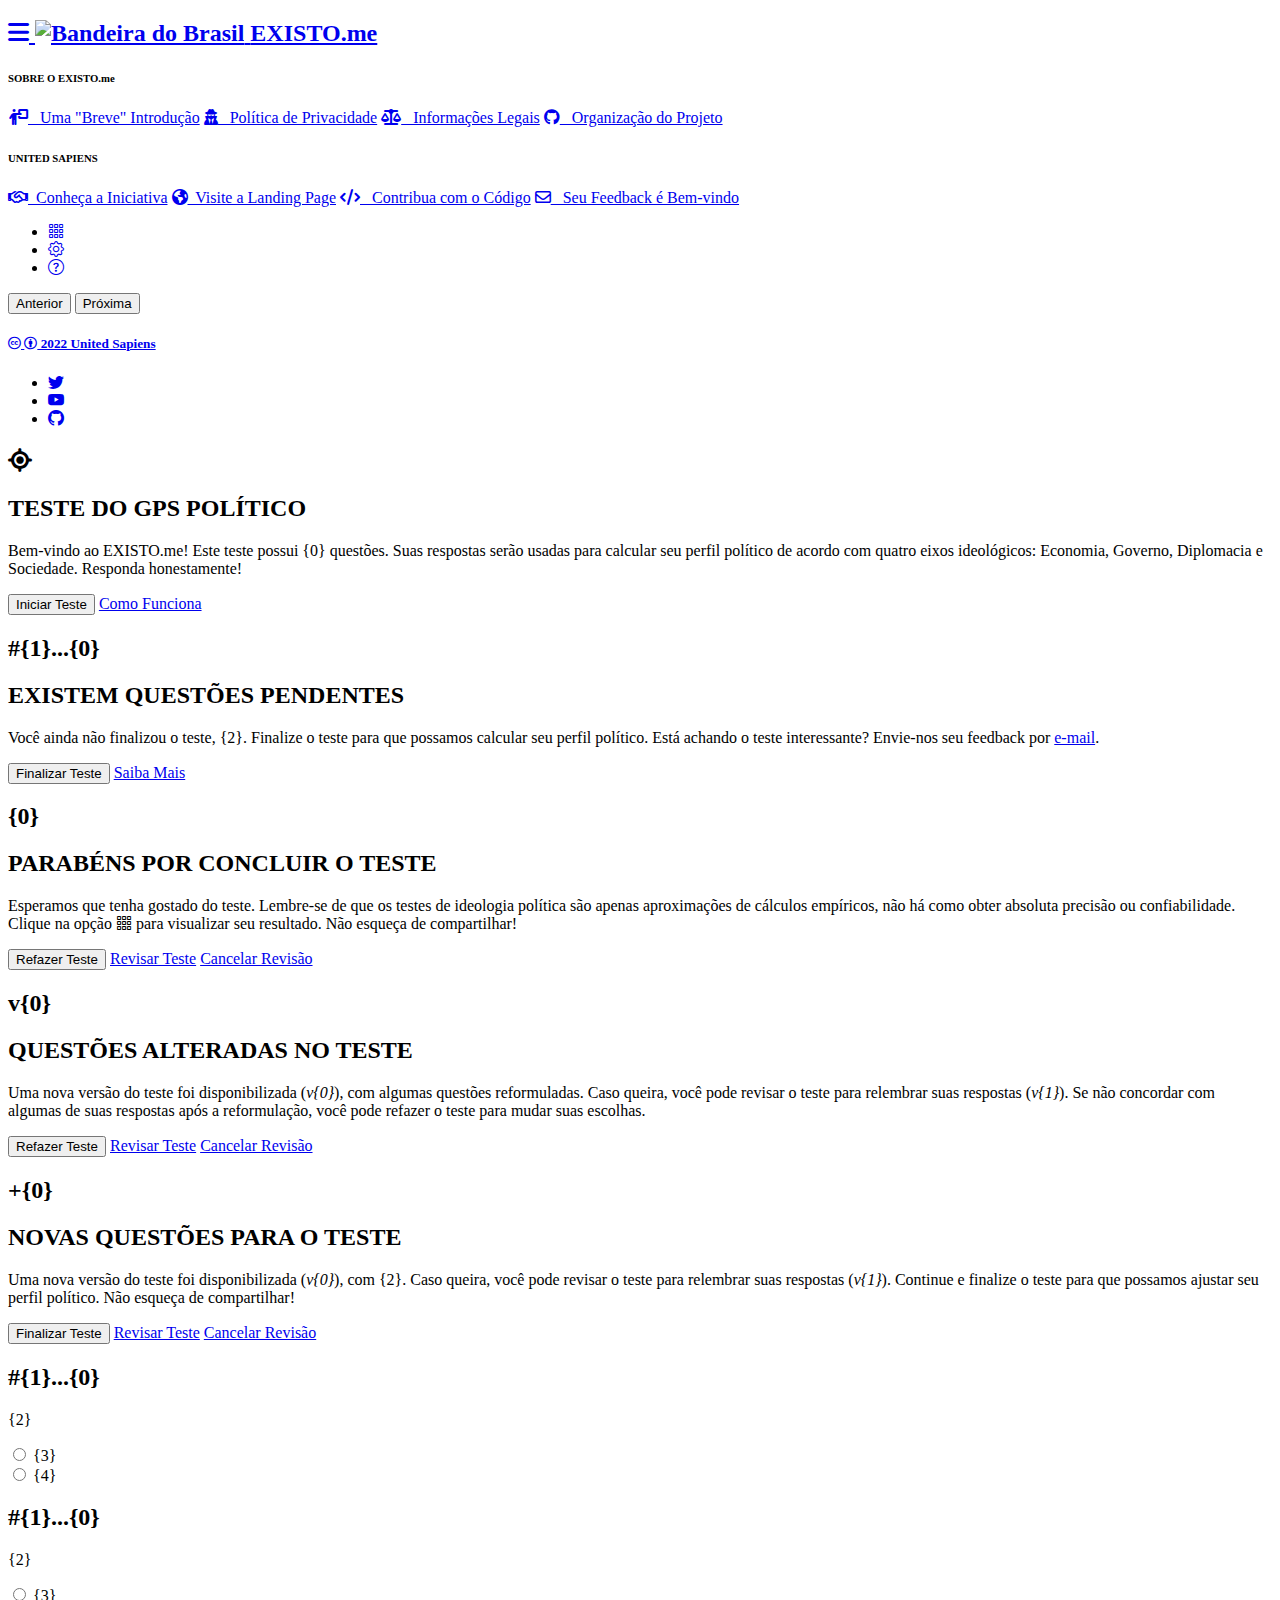
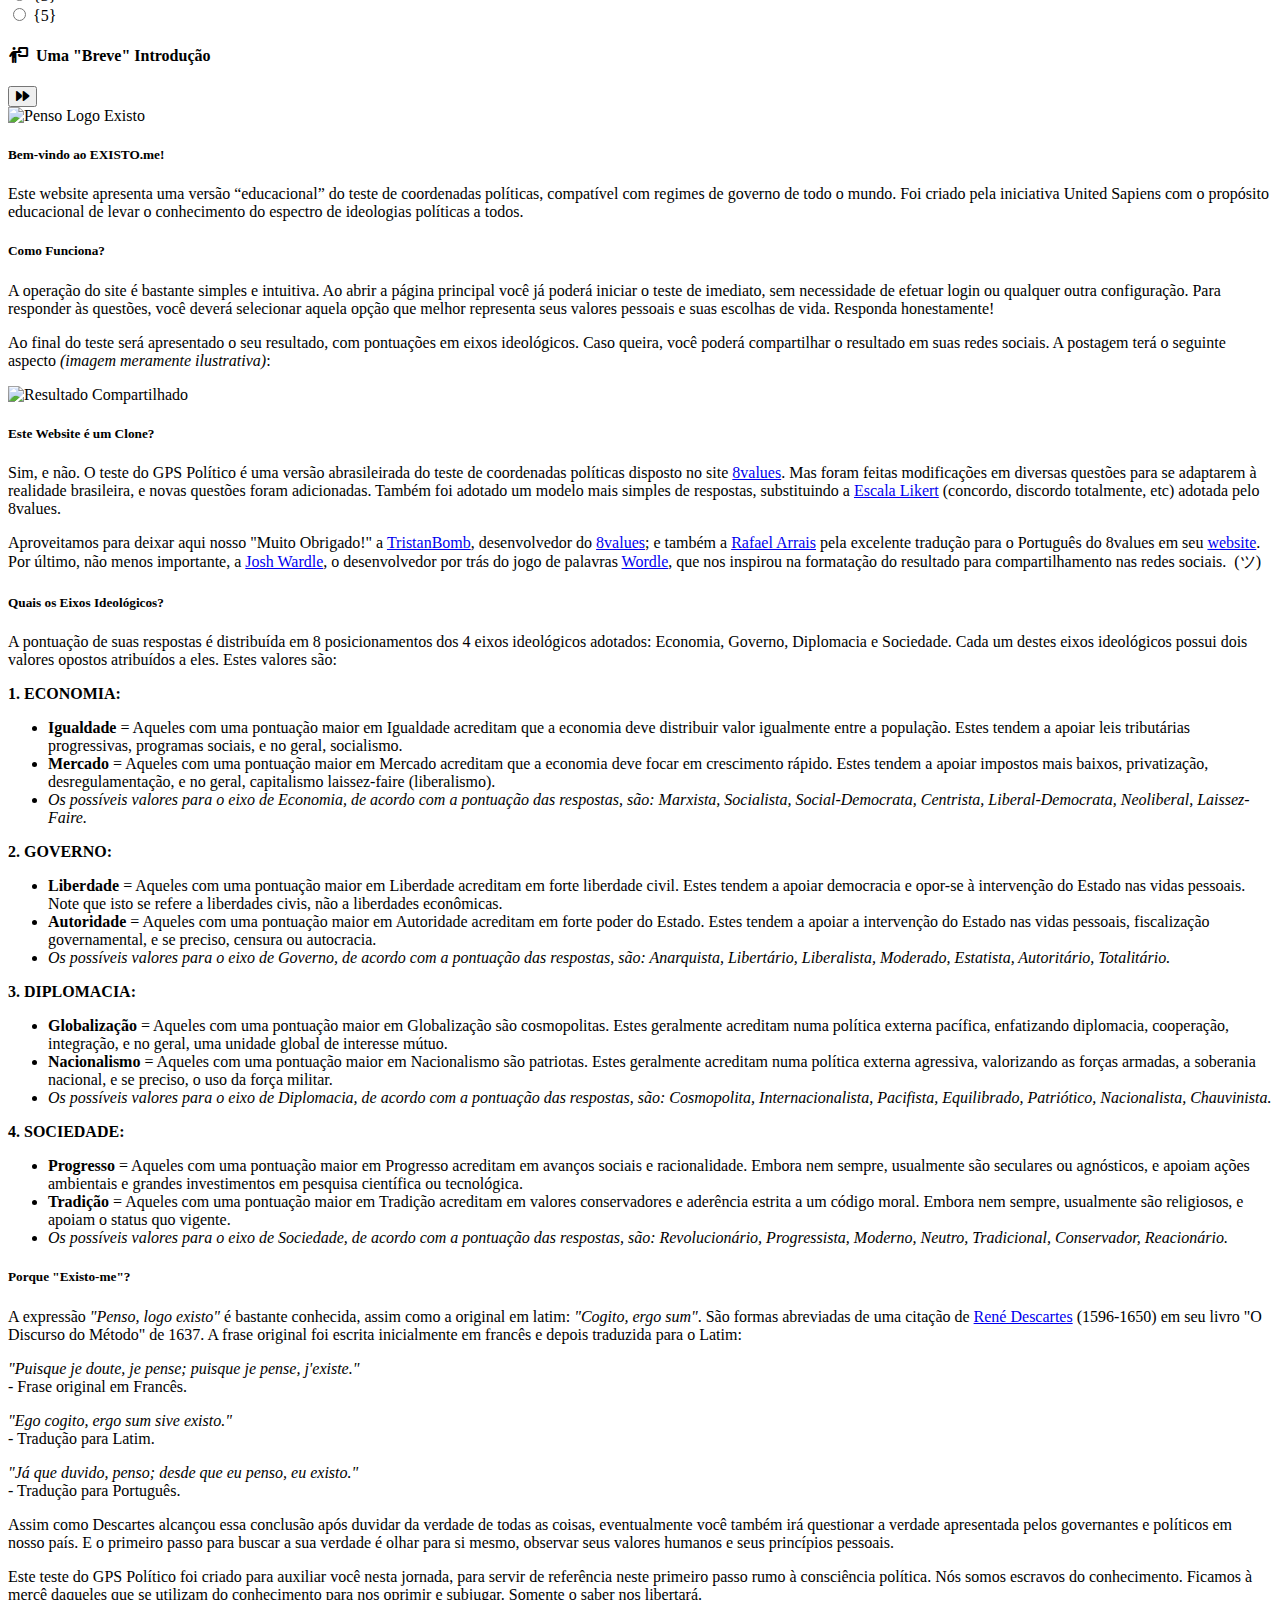
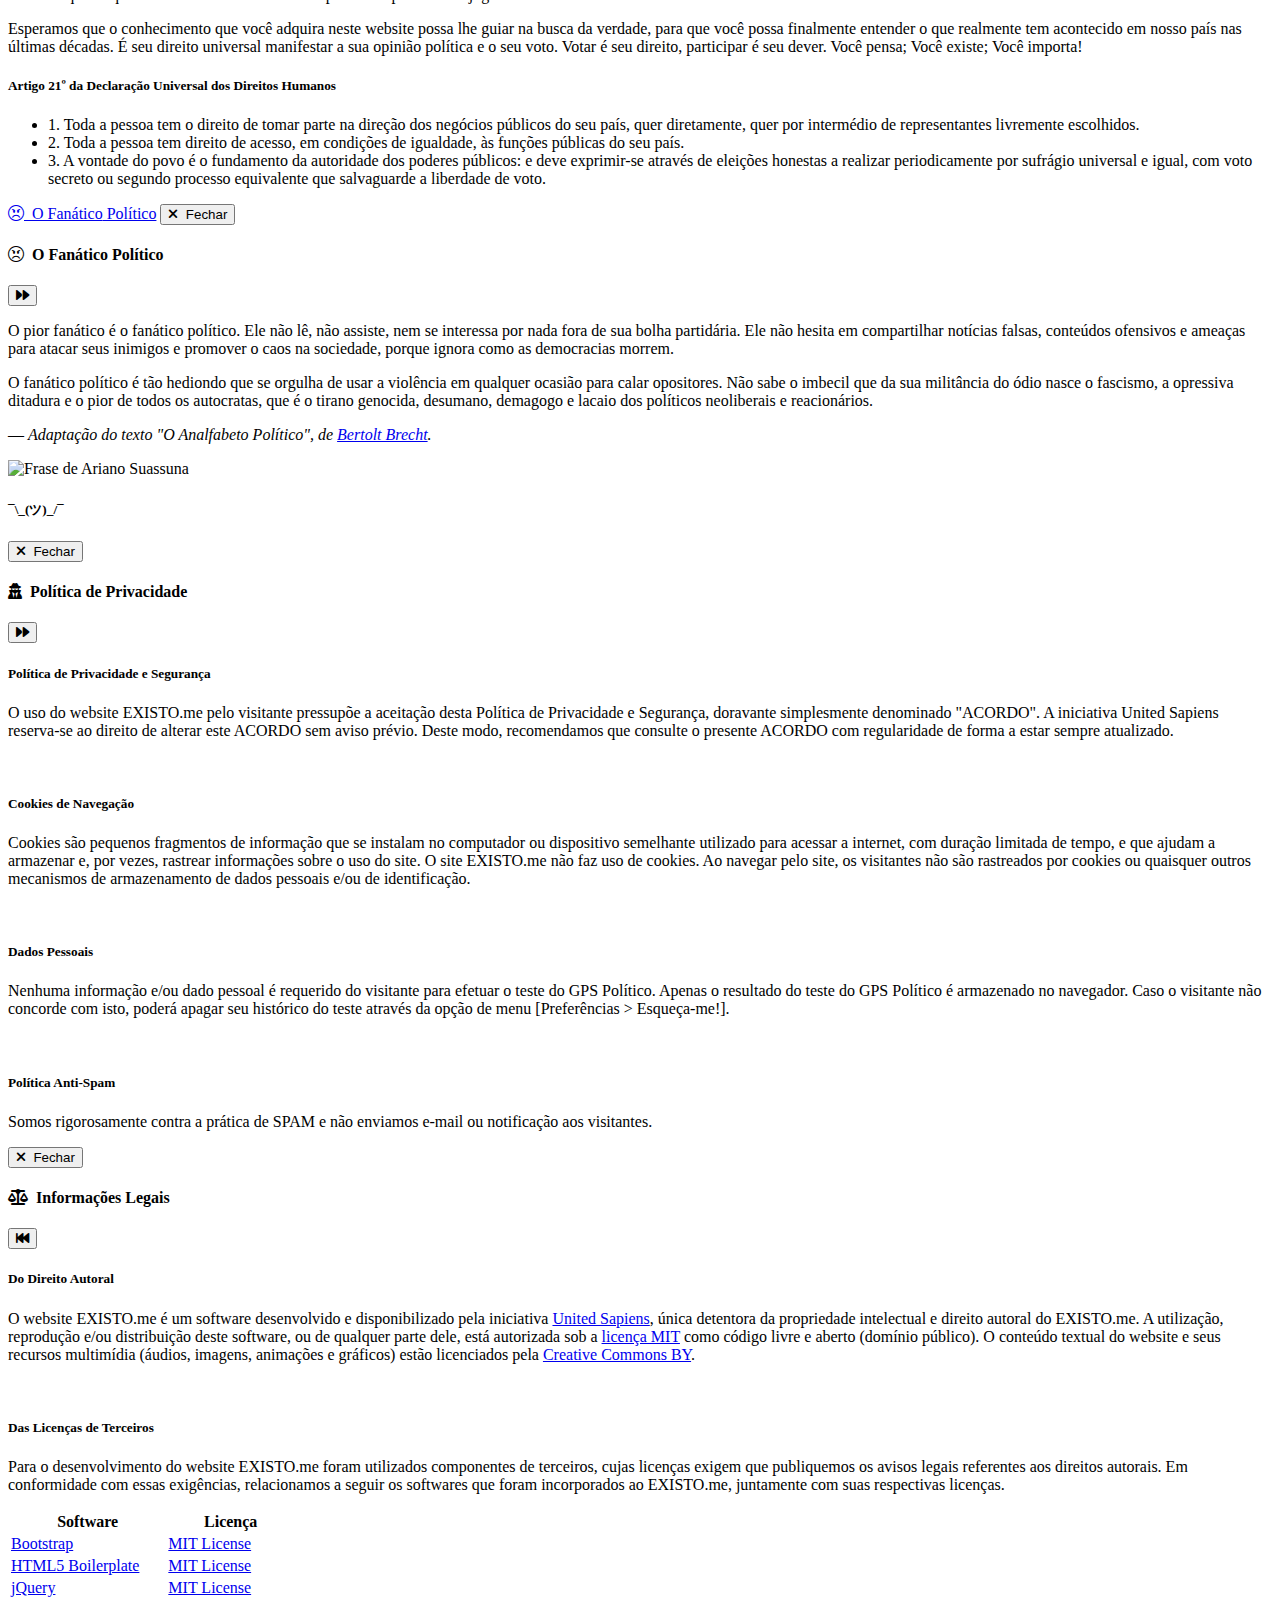
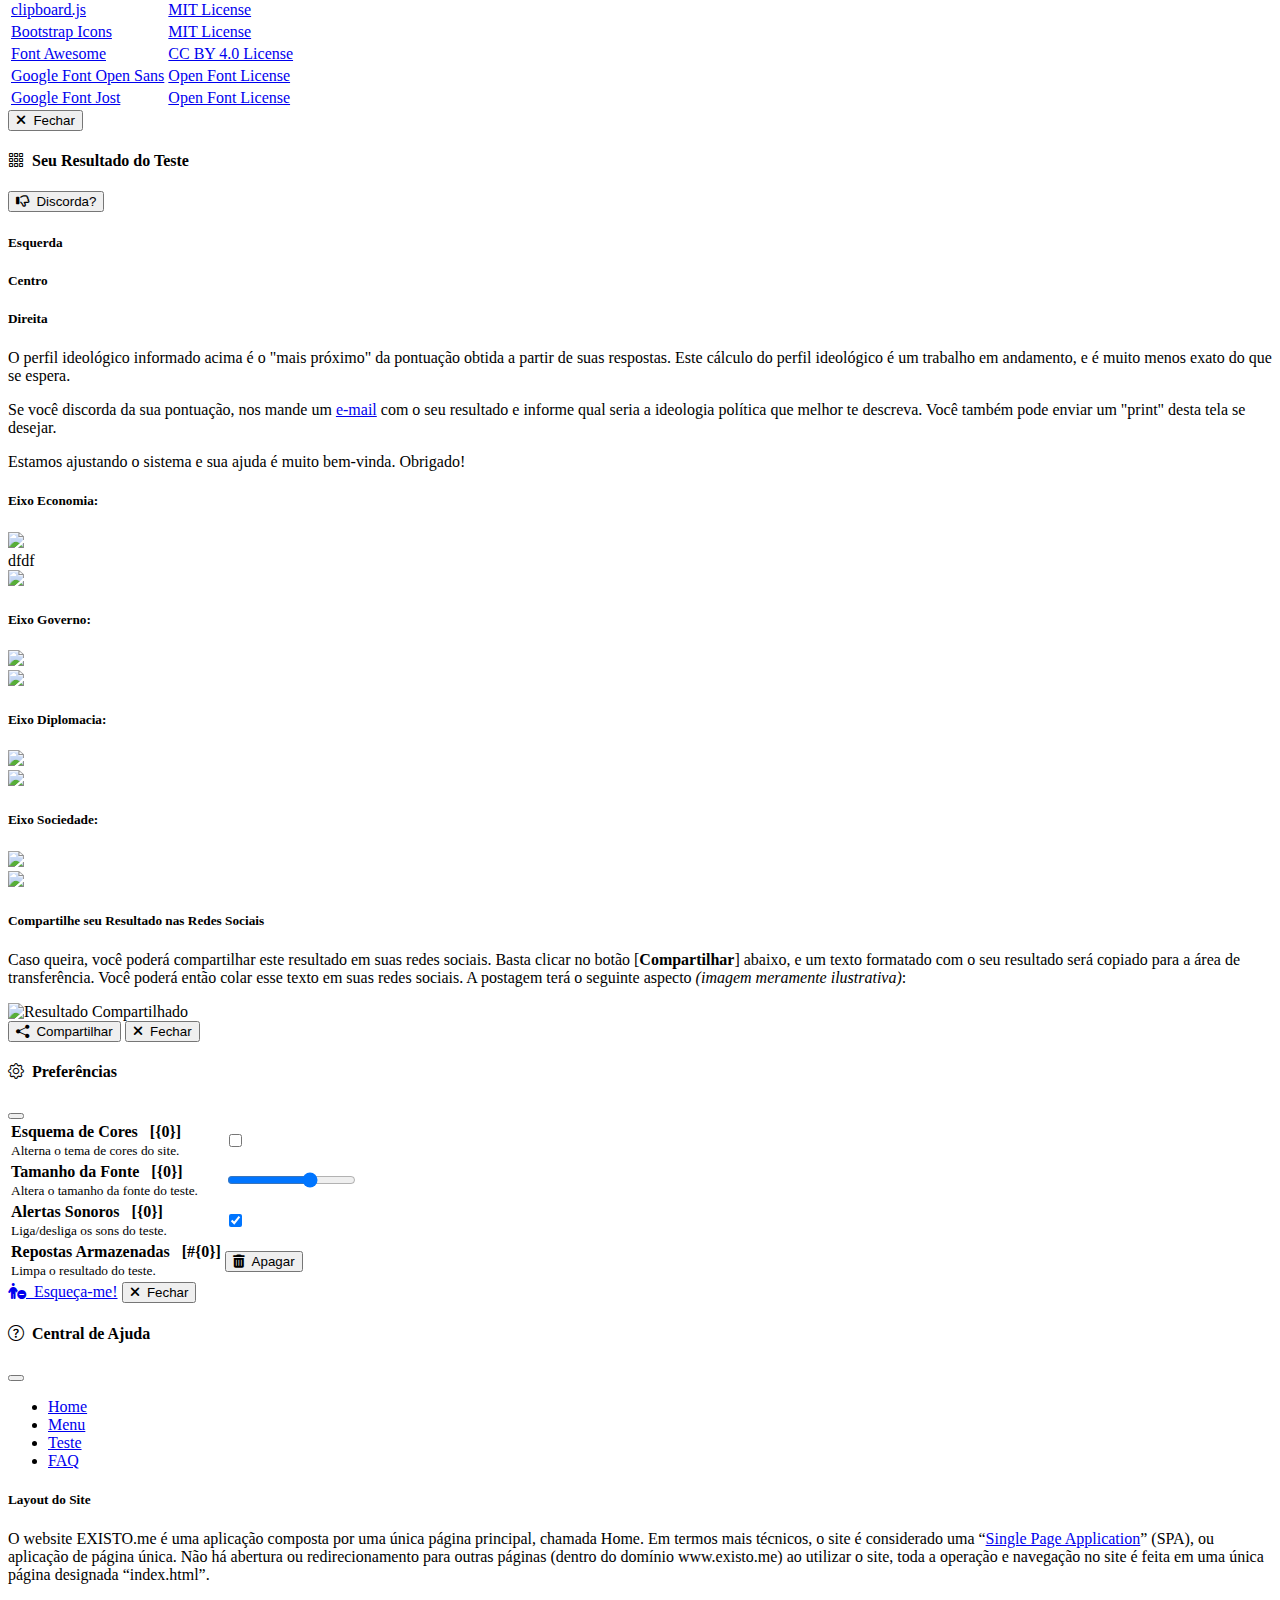
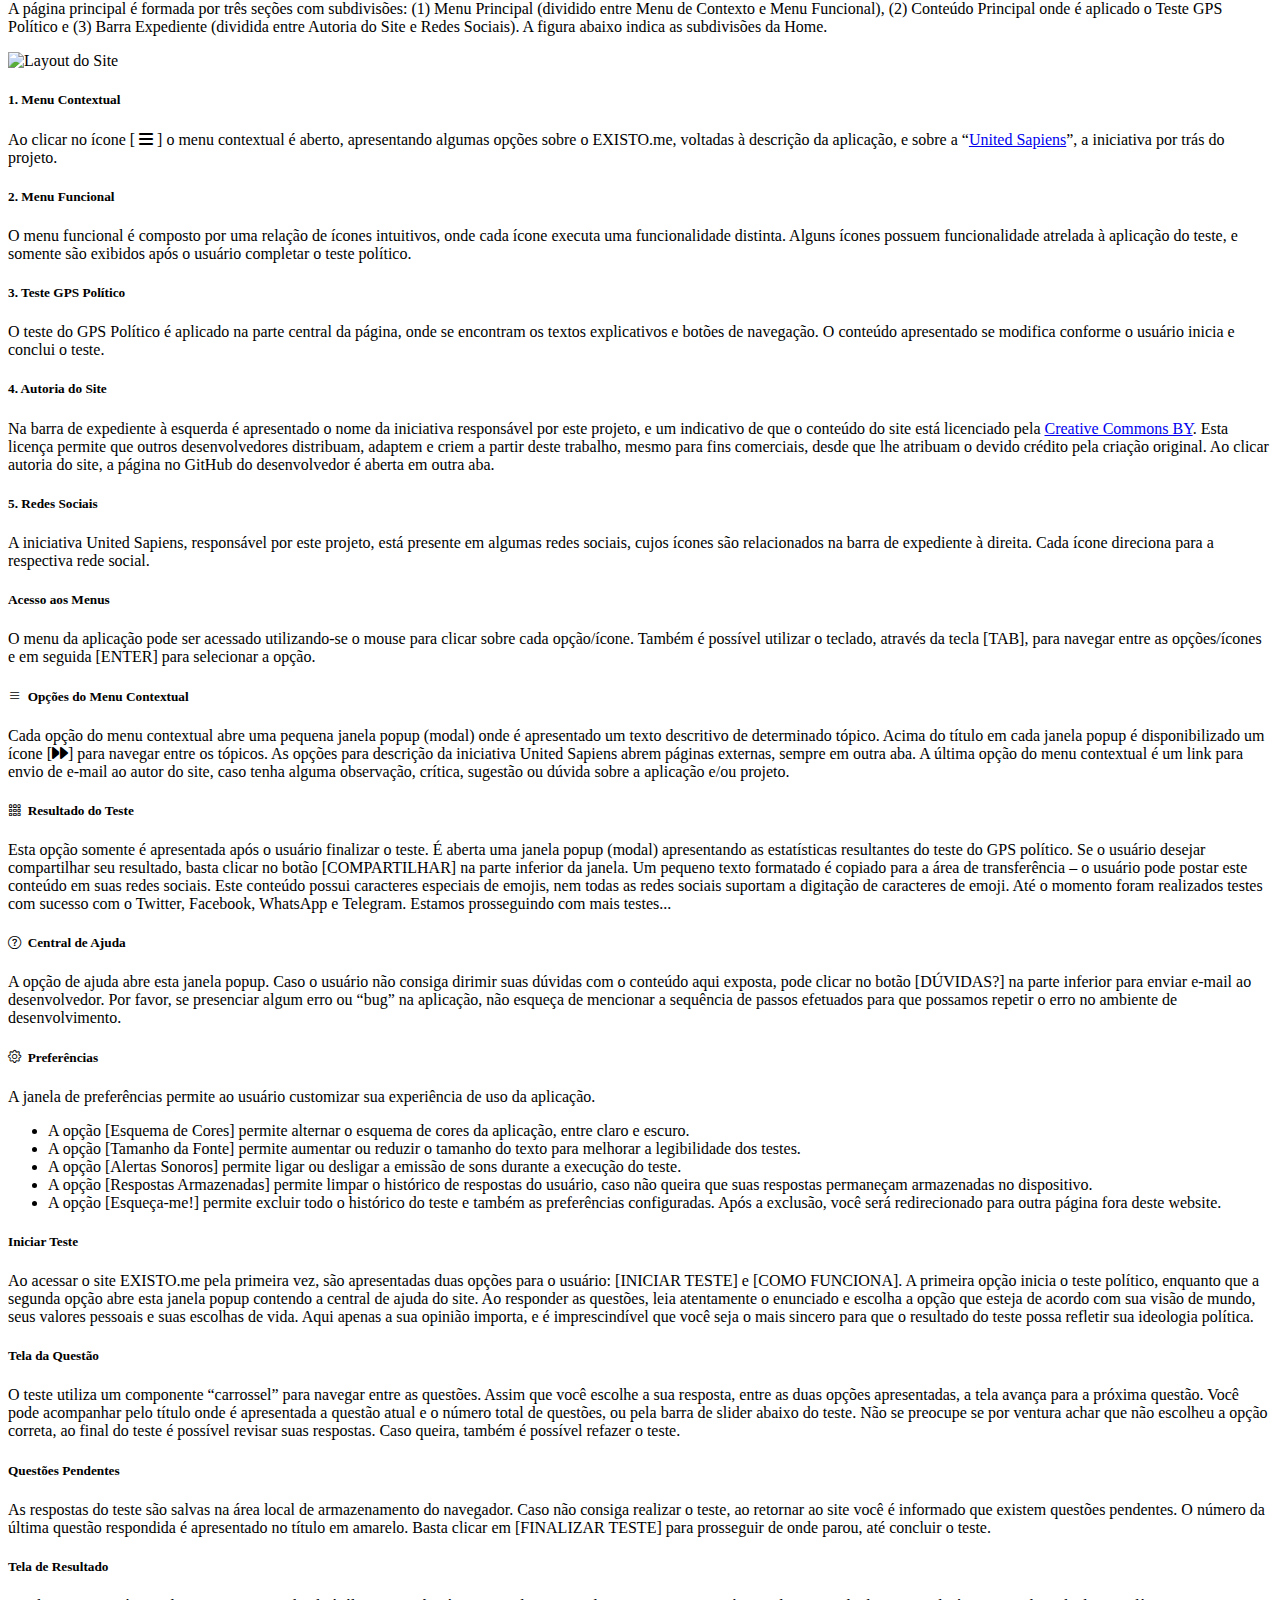
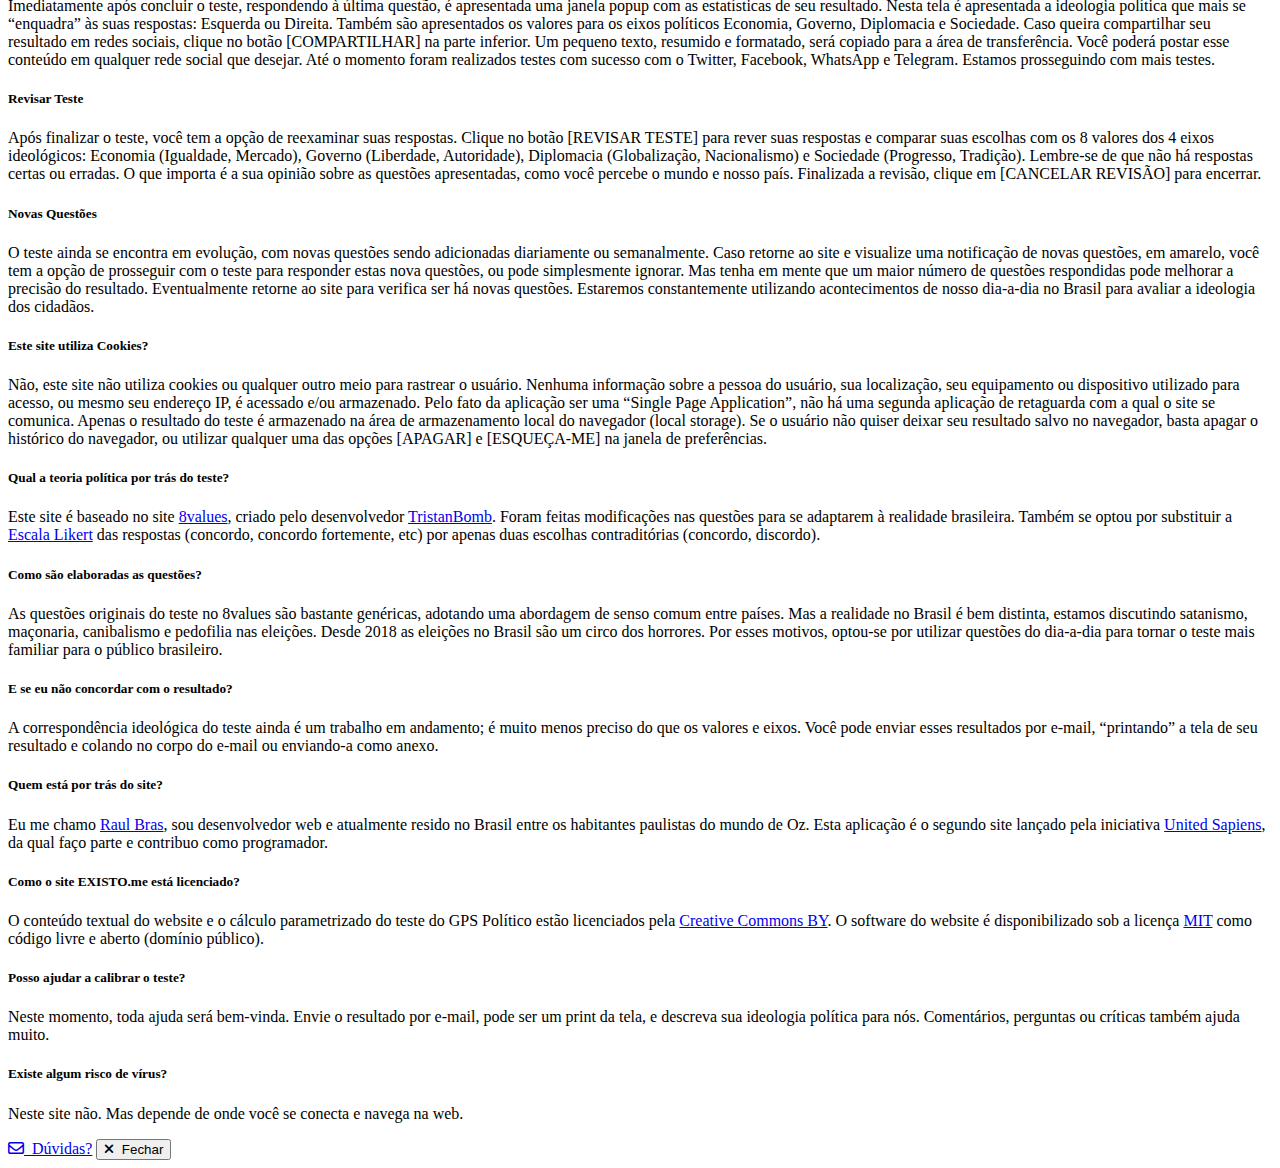
==== commit a9c51a6b: "Atualizacao de links." ====
--- a/index.html
+++ b/index.html
@@ -1,5 +1,5 @@
 <!DOCTYPE html>
-<html lang="pt-BR" data-env="prod">  <!-- dev | prod -->
+<html lang="pt-BR" data-env="dev">  <!-- dev | prod -->
     <head>
         <!-- Website Configuration -->
         <meta charset="utf-8" />
@@ -118,6 +118,9 @@
 
         <!-- Website Stylesheets -->
         <link rel="stylesheet" href="styles/main.css" />
+
+        <!-- AdSense code verification -->
+        <script async src="https://pagead2.googlesyndication.com/pagead/js/adsbygoogle.js?client=ca-pub-9688708327895883" crossorigin="anonymous"></script>
     </head>
 
     <!-- Website Content -->
@@ -138,12 +141,12 @@
                             <a href="#" class="dropdown-item" data-bs-toggle="modal" data-bs-target="#modalIntro"><i class="fa-solid fa-person-chalkboard"></i> &nbsp; Uma "Breve" Introdução</a>
                             <a href="#" class="dropdown-item" data-bs-toggle="modal" data-bs-target="#modalPolicy"><i class="fa-solid fa-user-secret"></i> &nbsp; Política de Privacidade</a>
                             <a href="#" class="dropdown-item" data-bs-toggle="modal" data-bs-target="#modalLegal"><i class="fa-solid fa-scale-balanced"></i> &nbsp; Informações Legais</a>
+                            <a href="https://github.com/existo-me" class="dropdown-item" title="https://github.com/existo-me" target="_blank"><i class="fa-brands fa-github"></i> &nbsp; Organização do Projeto</a>
                             <div class="dropdown-divider"></div>
                             <h6 class="dropdown-header"><b>UNITED SAPIENS</b></h6>
                             <a href="https://www.github.com/united-sapiens" class="dropdown-item" title="https://www.github.com/united-sapiens" target="_blank"><i class="fa-regular fa-handshake"></i>&nbsp; Conheça a Iniciativa</a>
                             <a href="https://www.united-sapiens.org" class="dropdown-item" title="https://www.united-sapiens.org" target="_blank"><i class="fa-solid fa-earth-americas"></i>&nbsp; Visite a Landing Page</a>
                             <a href="https://www.github.com/existo-me/existo-me.github.io" class="dropdown-item" title="https://www.github.com/existo-me/existo-me.github.io" target="_blank"><i class="fa-solid fa-code"></i> &nbsp; Contribua com o Código</a>
-                            <div class="dropdown-divider"></div>
                             <a href="mailto:united.sapiens.br@gmail.com?subject=Feedback%20sobre%20o%20EXISTO.me:%20" class="dropdown-item" title="mailto:united.sapiens.br@gmail.com"><i class="fa-regular fa-envelope"></i> &nbsp; Seu Feedback é Bem-vindo</a>
                         </div>
                     </div>
@@ -157,9 +160,6 @@
                         <li class="h2 ms-3 ex-nav">
                             <a href="#" data-bs-toggle="modal" data-bs-target="#modalHelp" title="Clique para consultar a central de ajuda do site."><i class="bi bi-question-circle"></i></a>
                         </li>
-                        <li class="h2 ms-3 ex-nav">
-                            <a href="#" data-bs-toggle="modal" data-bs-target="#modalDonate" title="Contribua com nossa iniciativa ajudando nosso projeto a crescer."><i class="bi bi-heart-pulse"></i></a>
-                        </li>
                 </div>
             </div>
         </header>
@@ -195,13 +195,13 @@
                 </div>
                 <ul class="col-6 d-flex justify-content-end nav list-unstyled">
                     <li class="h2 ms-3 ex-nav">
-                        <a href="https://www.twitter.com/united_sapiens" title="https://www.twitter.com/united_sapiens" target="_blank"><i class="bi bi-twitter"></i></a>
+                        <a href="https://www.twitter.com/united_sapiens" title="Siga-nos no Twitter" target="_blank"><i class="bi bi-twitter"></i></a>
                     </li>
                     <li class="h2 ms-3 ex-nav">
-                        <a href="https://www.youtube.com/@unitedsapiens" title="https://www.youtube.com/@unitedsapiens" target="_blank"><i class="bi bi-youtube"></i></a>
+                        <a href="https://www.youtube.com/@unitedsapiens" title="Inscreva-se em nosso canal no YouTube" target="_blank"><i class="bi bi-youtube"></i></a>
                     </li>
                     <li class="h2 ms-3 ex-nav">
-                        <a href="https://www.github.com/existo-me" title="https://www.github.com/existo-me" target="_blank"><i class="bi bi-github"></i></a>
+                        <a href="https://www.github.com/existo-me" title="Visite nosso projeto no GitHub" target="_blank"><i class="bi bi-github"></i></a>
                     </li>
                 </ul>
             </div>
@@ -396,7 +396,7 @@
                     <div class="modal-body">
                         <p class="text-justify">O pior fanático é o fanático político. Ele não lê, não assiste, nem se interessa por nada fora de sua bolha partidária. Ele não hesita em compartilhar notícias falsas, conteúdos ofensivos e ameaças para atacar seus inimigos e promover o caos na sociedade, porque ignora como as democracias morrem.</p>
                         <p class="text-justify mb-4">O fanático político é tão hediondo que se orgulha de usar a violência em qualquer ocasião para calar opositores. Não sabe o imbecil que da sua militância do ódio nasce o fascismo, a opressiva ditadura e o pior de todos os autocratas, que é o tirano genocida, desumano, demagogo e lacaio dos políticos neoliberais e reacionários.</p>
-                        <p class="text-justify mb-5">— <i>Adaptação do texto "O Analfabeto Político", de Bertolt Brecht.</i></p>
+                        <p class="text-justify mb-5">— <i>Adaptação do texto "O Analfabeto Político", de <a href="https://pt.wikipedia.org/wiki/Bertolt_Brecht" target="_blank" title="https://pt.wikipedia.org/wiki/Bertolt_Brecht">Bertolt Brecht</a>.</i></p>
                         <img src="images/arianosuassuna-banner.jpg" class="img-fluid img-thumbnail mb-5" alt="Frase de Ariano Suassuna" />
                         <h5 class="text-center">¯\_(ツ)_/¯</h5>
                     </div>
@@ -705,9 +705,6 @@
                                     <li>A opção [Respostas Armazenadas] permite limpar o histórico de respostas do usuário, caso não queira que suas respostas permaneçam armazenadas no dispositivo.</li>
                                     <li>A opção [Esqueça-me!] permite excluir todo o histórico do teste e também as preferências configuradas. Após a exclusão, você será redirecionado para outra página fora deste website.</li>
                                 </ul>
-
-                                <h5><i class="bi bi-heart-pulse"></i>&nbsp; Ajude Nosso Projeto a Crescer</h5>
-                                <p class="mb-4">A última opção do menu funcional abre janela popup contendo a apresentação da campanha de crowdfunding para a iniciativa United Sapiens. Atualmente a campanha está cadastrada no site <a href="https://www.vakinha.com.br/vaquinha/sapiens-unidos" title="https://www.vakinha.com.br/vaquinha/sapiens-unidos" target="_blank">Vakinha</a>. Caso queira contribuir com a campanha, basta realizar um PIX utilizando a chave apresentada na janela.</p>
                             </div>
 
                             <div id="tabHelpTest" class="tab-pane p-3 fade">
@@ -759,29 +756,6 @@
                     </div>
                     <div class="modal-footer">
                         <a href="mailto:united.sapiens.br@gmail.com?subject=Dúvida%20sobre%20o%20EXISTO.me:%20" class="btn btn-outline-secondary mx-3" role="button" title="mailto:united.sapiens.br@gmail.com" target="_blank"><i class="fa-regular fa-envelope"></i>&nbsp; Dúvidas?</a>
-                        <button type="button" class="btn btn-secondary" data-bs-dismiss="modal" title="Clique para fechar"><i class="fa-solid fa-xmark"></i>&nbsp; Fechar</button>
-                    </div>
-                </div>
-            </div>
-        </div>
-
-        <div id="modalDonate" class="modal fade" tabindex="-1">
-            <div class="modal-dialog modal-dialog-centered modal-dialog-scrollable">
-                <div class="modal-content">
-                    <div class="modal-header">
-                        <h4 class="modal-title"><i class="bi bi-heart-pulse"></i>&nbsp; Ajude Nosso Projeto<span class="no-phone"> a Crescer</span></h4>
-                        <button type="button" class="btn-close" data-bs-dismiss="modal"title="Clique para fechar."></button>
-                    </div>
-                    <div class="modal-body">
-                        <img src="images/vakinha-banner.jpg" class="img-fluid img-thumbnail mb-3" alt="Vakinha..." />
-                        <p>Ajude-nos a manter o desenvolvimento de nosso website. Sua contribuição mantém o site no ar com atualizações constantes e periódicas, custeando a programação e o suporte aos usuários.</p>
-                        <p>Você pode doar acessando a página de <a href="https://vakinha.bio/3238942" title="https://vakinha.bio/3238942" target="_blank"> nossa campanha</a> no site Vakinha, ou diretamente via Pix, utilizando nossa chave abaixo:</p>
-                        <blockquote class="blockquote">
-                            <p><b>Chave PIX:</b> &nbsp; 3238942@vakinha.com.br</p>
-                        </blockquote>
-                    </div>
-                    <div class="modal-footer">
-                        <a href="https://www.vakinha.com.br/vaquinha/sapiens-unidos" class="btn btn-outline-secondary mx-3" role="button" title="https://www.vakinha.com.br/vaquinha/sapiens-unidos" target="_blank"><i class="fa-solid fa-cow"></i>&nbsp; Vakinha Bio</a>
                         <button type="button" class="btn btn-secondary" data-bs-dismiss="modal" title="Clique para fechar"><i class="fa-solid fa-xmark"></i>&nbsp; Fechar</button>
                     </div>
                 </div>
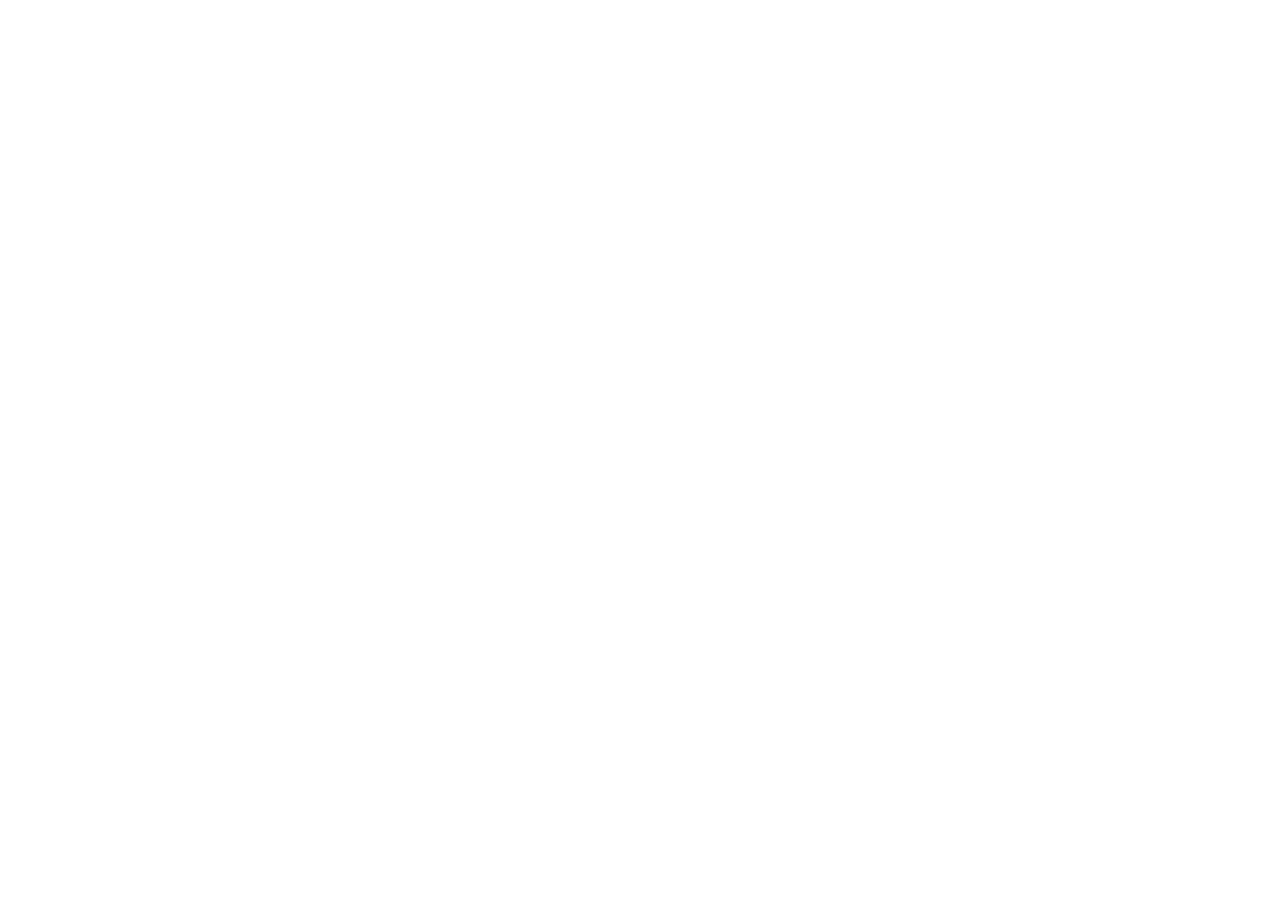
==== commit f495a1c8: "Atualizacao de links." ====
--- a/index.html
+++ b/index.html
@@ -1,5 +1,5 @@
 <!DOCTYPE html>
-<html lang="pt-BR" data-env="dev">  <!-- dev | prod -->
+<html lang="pt-BR" data-env="prod">  <!-- dev | prod -->
     <head>
         <!-- Website Configuration -->
         <meta charset="utf-8" />
